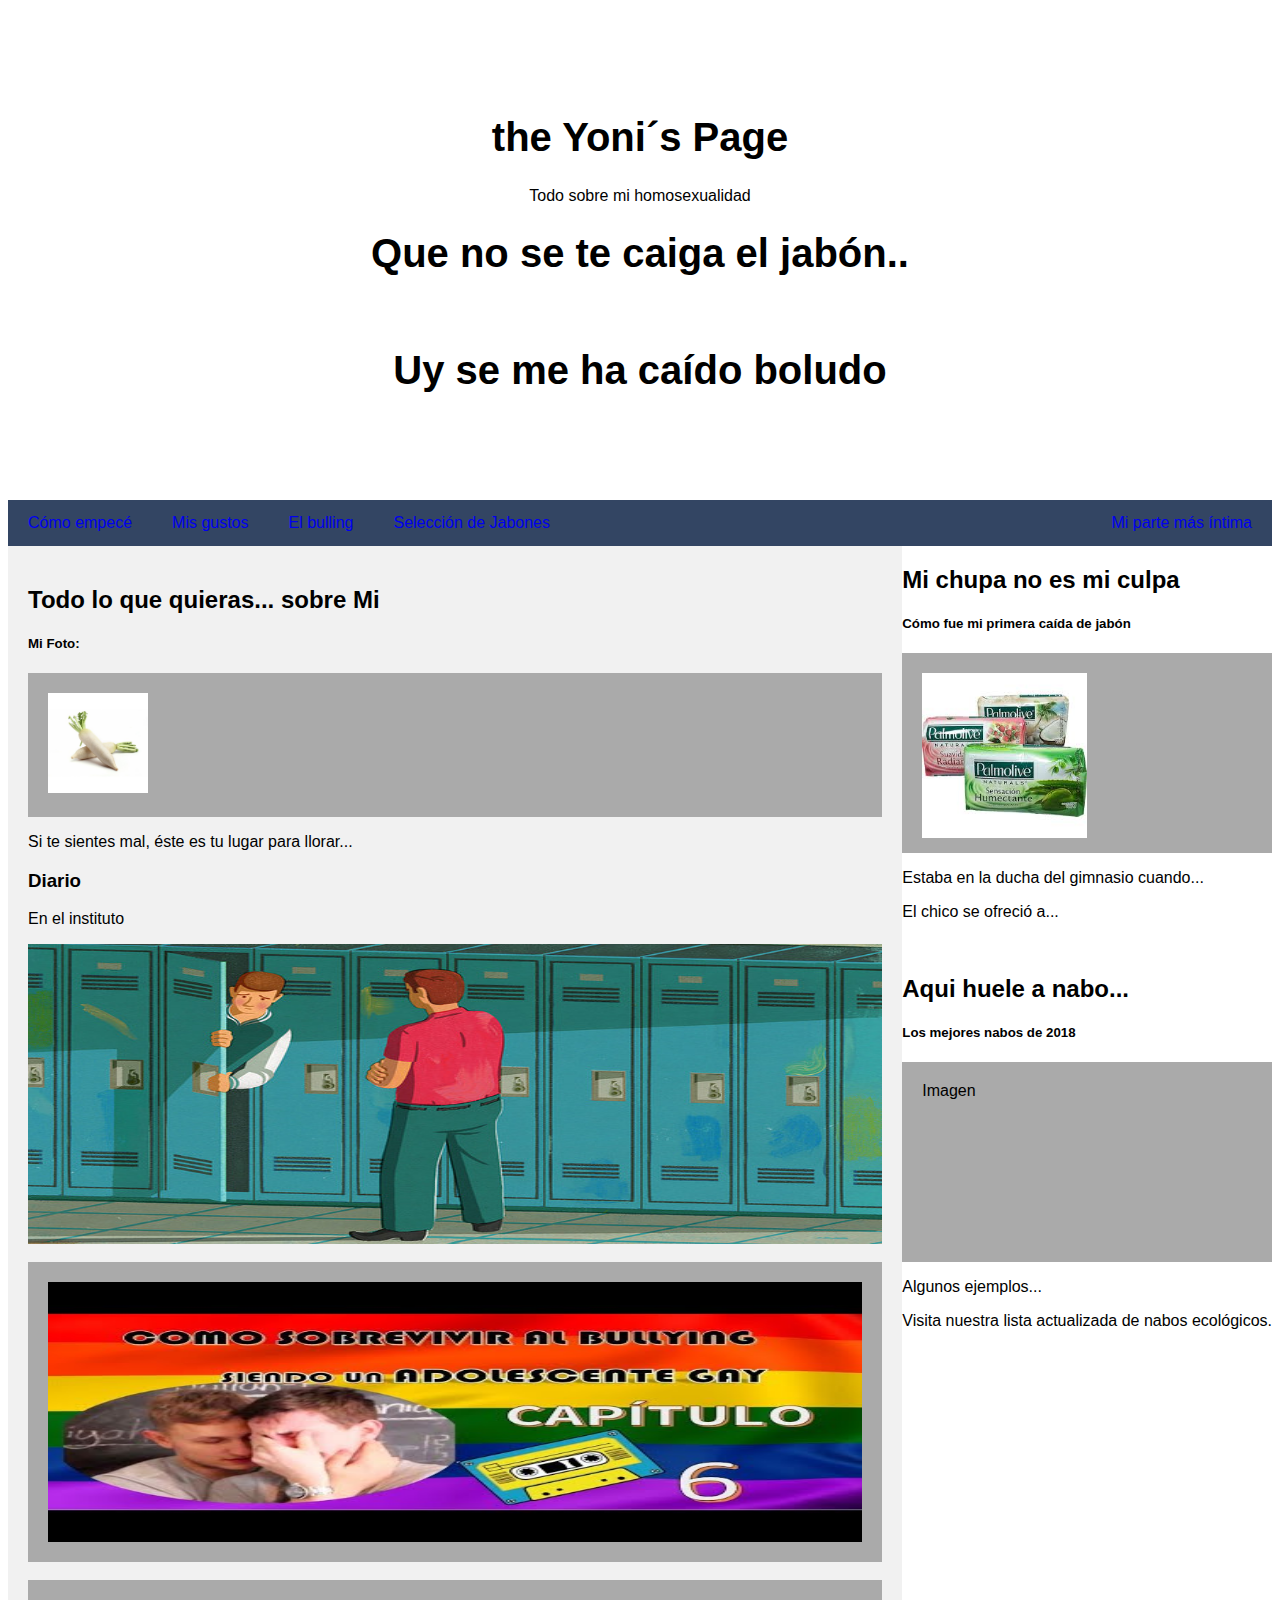
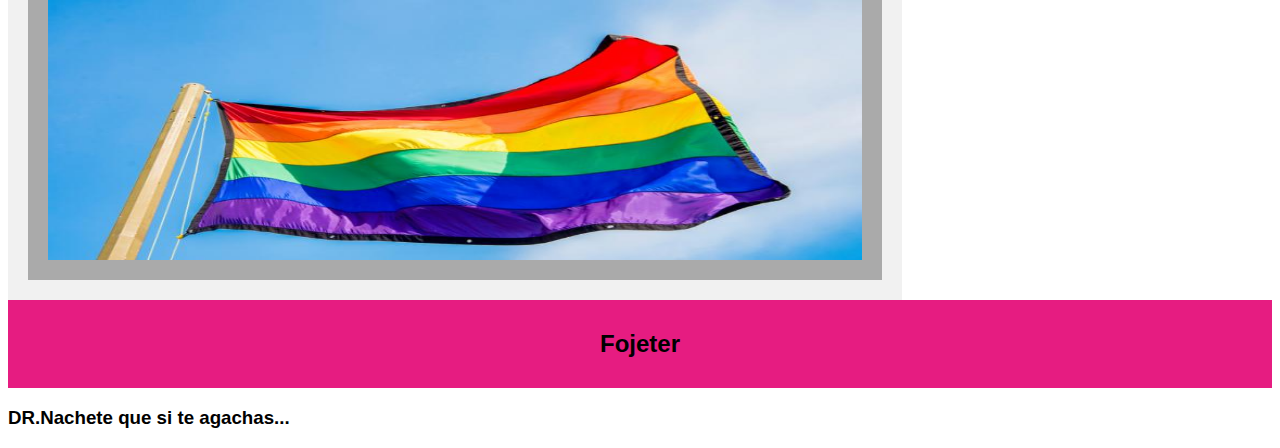
==== index.html @ fce03c7b "asd" ====
<!DOCTYPE html>
<html lang="en">

<head>
    <title>Machete Nachete</title>
    <meta charset="UTF-8">
    <meta name="viewport" content="width=device-width, initial-scale=1">
    <link rel="stylesheet" type="text/css" media="screen" href="css/estilos.css">
</head>

<body>

    <div class="header">
        <h1>the Yoni´s Page</h1>
        <p>Todo sobre mi homosexualidad</p>
        <h1>Que no se te caiga el jabón..</h1><br>
        <h1>Uy se me ha caído boludo</h1>
    </div>

    <div class="navbar">
        <a href="http://www.clara.es/belleza/fotos-chicos-mas-guapos-verano_10981"> Cómo empecé</a>
        <a href="https://www.lafruteria.es/68-nabos"> Mis gustos</a>
        <a href="https://en.wikipedia.org/wiki/Buying_in"> El bulling</a>
        <a href="https://www.colgate.es/app/PalmoliveEU/ES/Naturals/BarSoaps/Sensitive.cvsp"> Selección de Jabones</a>
        <a href="#" class="right">Mi parte más íntima</a>
    </div>

    <div class="row">
        <div class="side">
            <h2>Todo lo que quieras... sobre Mi</h2>
            <h5>Mi Foto:</h5>
            <div class="fakeimg" style="100%">
                <img src="nabos-.jpg" width="100px"  alt="">
            </div>
            <p>Si te sientes mal, éste es tu lugar para llorar...</p>
            <h3>Diario</h3>
            <p>En el instituto</p>
            <div class="" style="height:300px;">
                <img src="bullying.jpg" width="100%" height="100%" alt="">
            </div>

            <br>
            <div class="fakeimg" style="height:300px;"><img src="sobrevivir.jpg" width="100%" height="100%" alt=""></div>
            <br>
            <div class="fakeimg" style="height:300px;"><img src="bandera.jpg" width="100%" height="100%" alt=""></div>
        </div>
        <div class="">
            <h2>Mi chupa no es mi culpa</h2>
            <h5>Cómo fue mi primera caída de jabón</h5>
            <div class="fakeimg" style="height:200px;"><img src="palmolive.jpg" width="50%" alt=""></div>
            <p>Estaba en la ducha del gimnasio cuando...</p>
            <p>El chico se ofreció a...</p>
            <br>
            <h2>Aqui huele a nabo...</h2>
            <h5>Los mejores nabos de 2018</h5>
            <div class="fakeimg" style="height:200px;">Imagen</div>
            <p>Algunos ejemplos...</p>
            <p>Visita nuestra lista actualizada de nabos ecológicos.</p>
        </div>
    </div>

    <div class="footer">
        <h2>Fojeter</h2>
    </div>

    <div class="footer2">
        <h3 style="color:black">DR.Nachete que si te agachas...</h3>
    </div>
</body>

</html>
---- css/estilos.css ----
* {
    box-sizing: border-box;
}


/* Style the body */

body {
    font-family: Arial;
}


/* Header/logo Title */

.header {
    padding: 80px;
    text-align: center;
<<<<<<< HEAD
    background: #f081d8;
=======
    background: #f3b5e6;
>>>>>>> master
    color: white;
}


/* Increase the font size of the heading */

.header h1 {
    font-size: 40px;
}


/* Style the top navigation bar */

.navbar {
    overflow: hidden;
    background-color: #334563;
}


/* Style the navigation bar links */

.navbar a {
    float: left;
    display: block;
<<<<<<< HEAD
    color: red;
=======
    color: rgb(247, 247, 247);
>>>>>>> master
    text-align: center;
    padding: 14px 20px;
    text-decoration: none;
}


/* Right-aligned link */

.navbar a.right {
    float: right;
}


/* Change color on hover */

.navbar a:hover {
    background-color: rgb(62, 76, 206);
    color: white;
}


/* Column container */

.row {
    display: -ms-flexbox;
    /* IE10 */
    display: flex;
    -ms-flex-wrap: wrap;
    /* IE10 */
    flex-wrap: wrap;
}


/* Create two unequal columns that sits next to each other */


/* Sidebar/left column */

.side {
    -ms-flex: 30%;
    /* IE10 */
    flex: 30%;
    background-color: #f1f1f1;
    padding: 20px;
}


/* Main column */

.main {
    -ms-flex: 70%;
    /* IE10 */
    flex: 70%;
    background-color: white;
    padding: 20px;
}


/* Fake image, just for this example */

.fakeimg {
    background-color: #aaa;
    width: 100%;
    padding: 20px;
}


/* Footer */

.footer {
    padding: 10px;
    text-align: center;
    background: rgb(230, 28, 129);
}


/* Responsive layout - when the screen is less than 700px wide, make the two columns stack on top of each other instead of next to each other */

@media screen and (max-width: 700px) {
    .row {
        flex-direction: column;
    }
}


/* Responsive layout - when the screen is less than 400px wide, make the navigation links stack on top of each other instead of next to each other */

@media screen and (max-width: 400px) {
    .navbar a {
        float: none;
        width: 100%;
    }
}
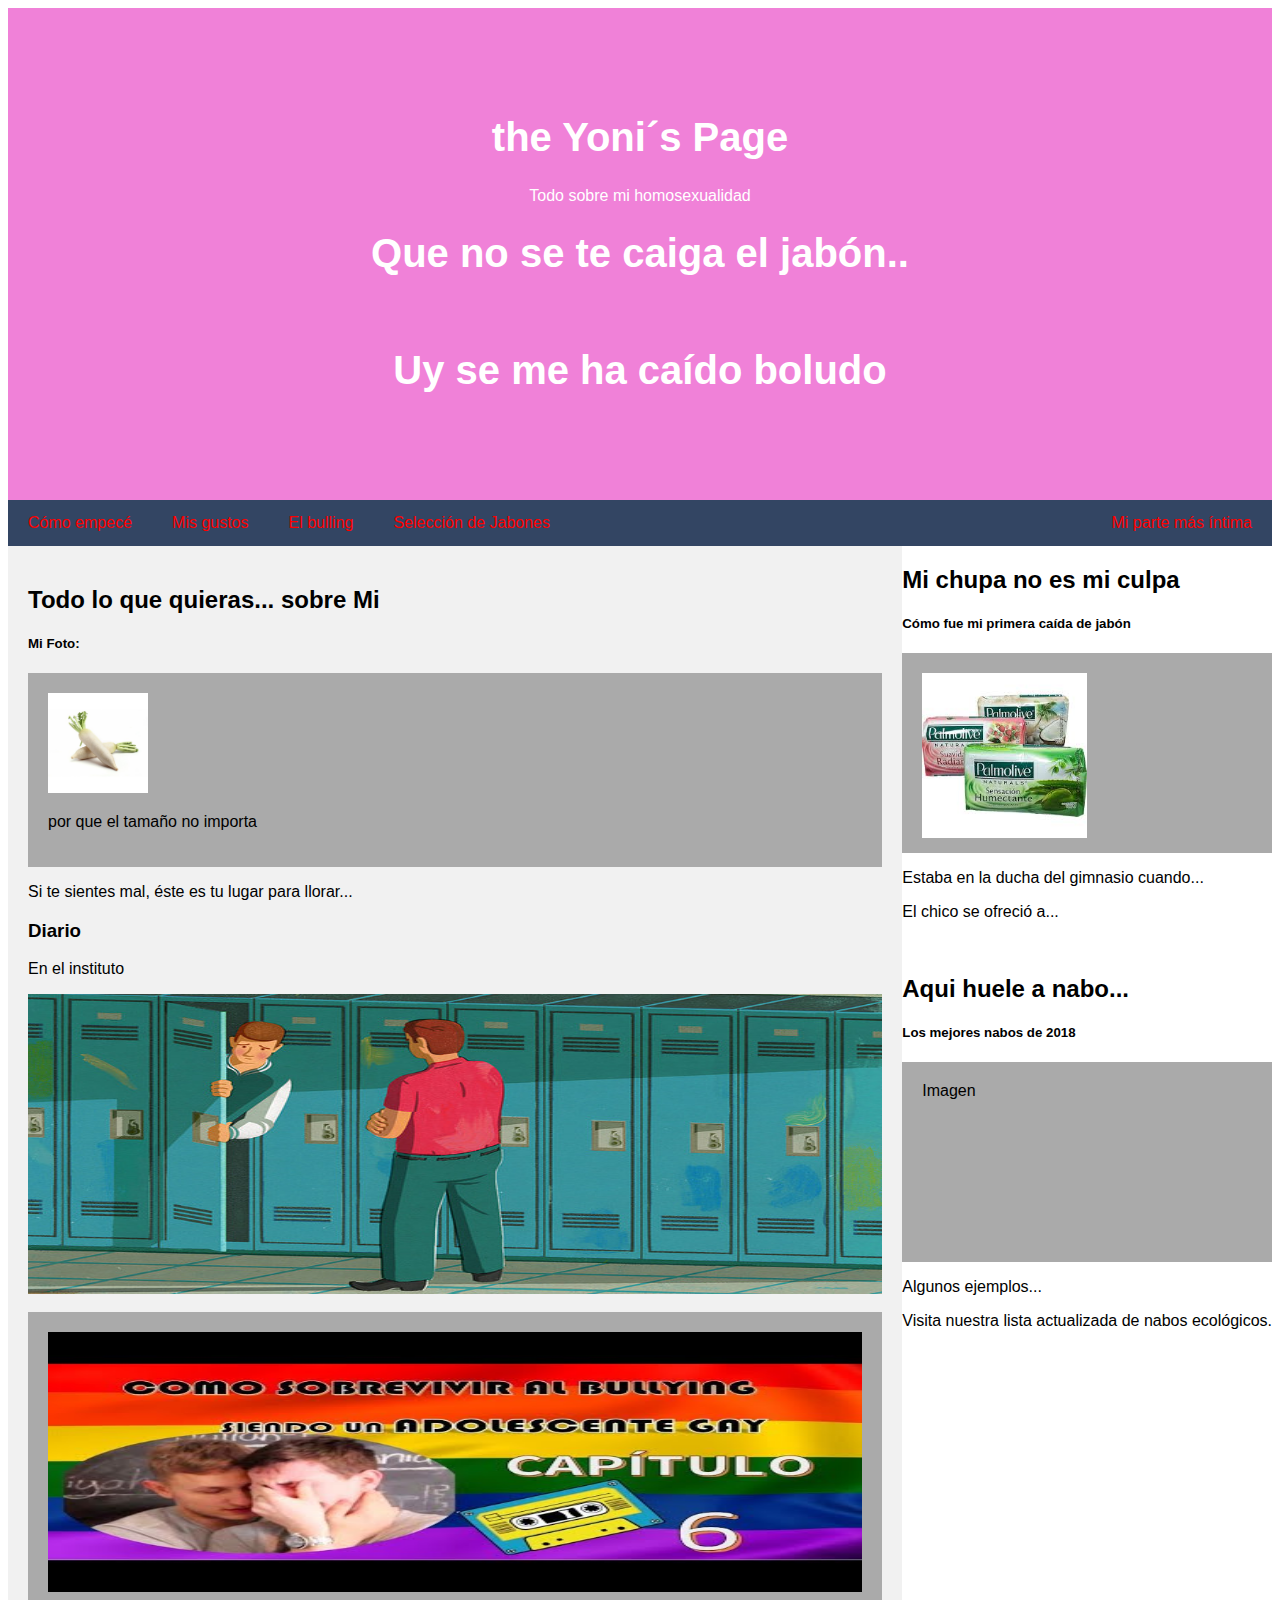
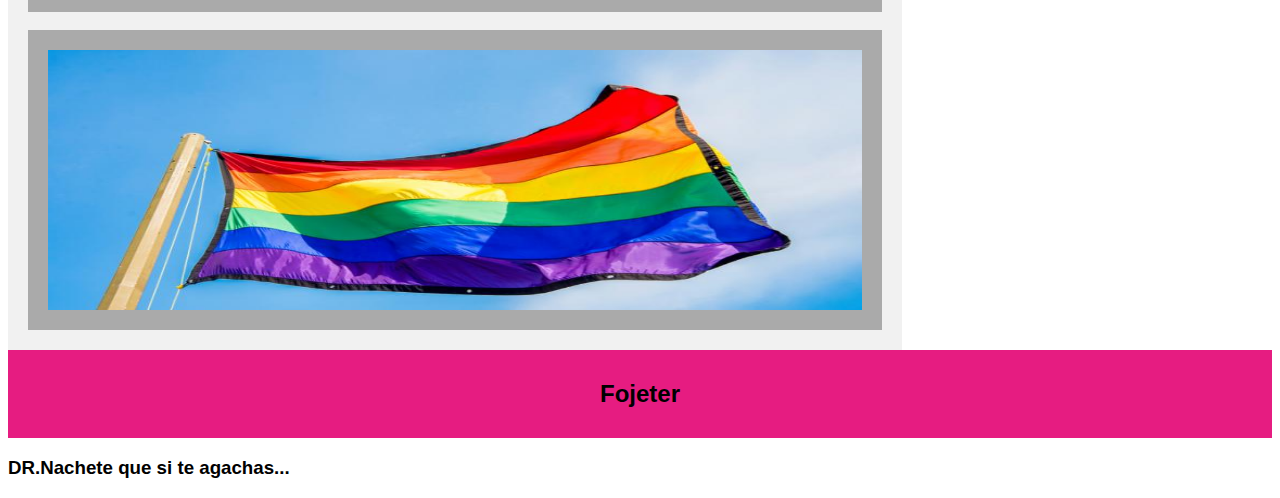
==== commit bf1409ae: "cambios en el css" ====
--- a/index.html
+++ b/index.html
@@ -29,8 +29,9 @@
         <div class="side">
             <h2>Todo lo que quieras... sobre Mi</h2>
             <h5>Mi Foto:</h5>
-            <div class="fakeimg" style="100%">
+            <div class="fakeimg" >
                 <img src="nabos-.jpg" width="100px"  alt="">
+                <p>por que el tamaño no importa</p>
             </div>
             <p>Si te sientes mal, éste es tu lugar para llorar...</p>
             <h3>Diario</h3>
--- a/css/estilos.css
+++ b/css/estilos.css
@@ -15,11 +15,7 @@
 .header {
     padding: 80px;
     text-align: center;
-<<<<<<< HEAD
     background: #f081d8;
-=======
-    background: #f3b5e6;
->>>>>>> master
     color: white;
 }
 
@@ -44,11 +40,7 @@
 .navbar a {
     float: left;
     display: block;
-<<<<<<< HEAD
     color: red;
-=======
-    color: rgb(247, 247, 247);
->>>>>>> master
     text-align: center;
     padding: 14px 20px;
     text-decoration: none;
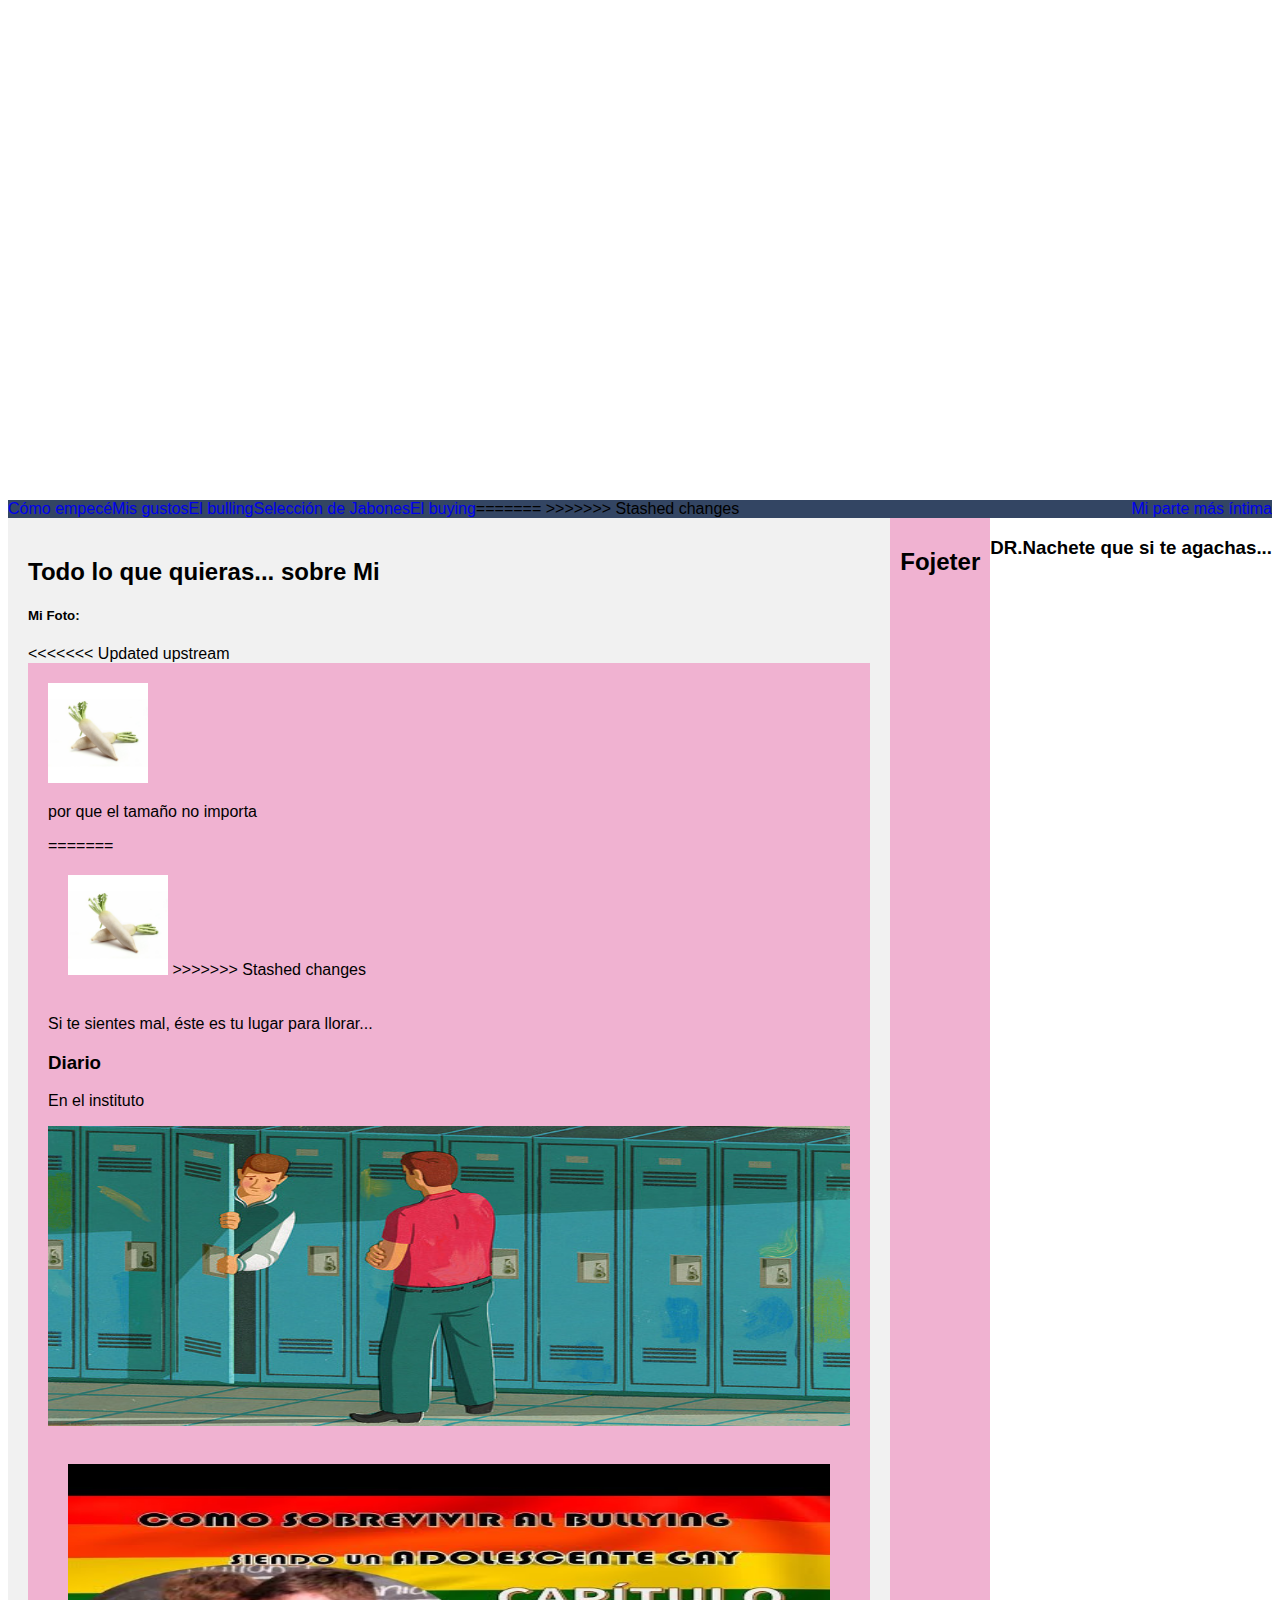
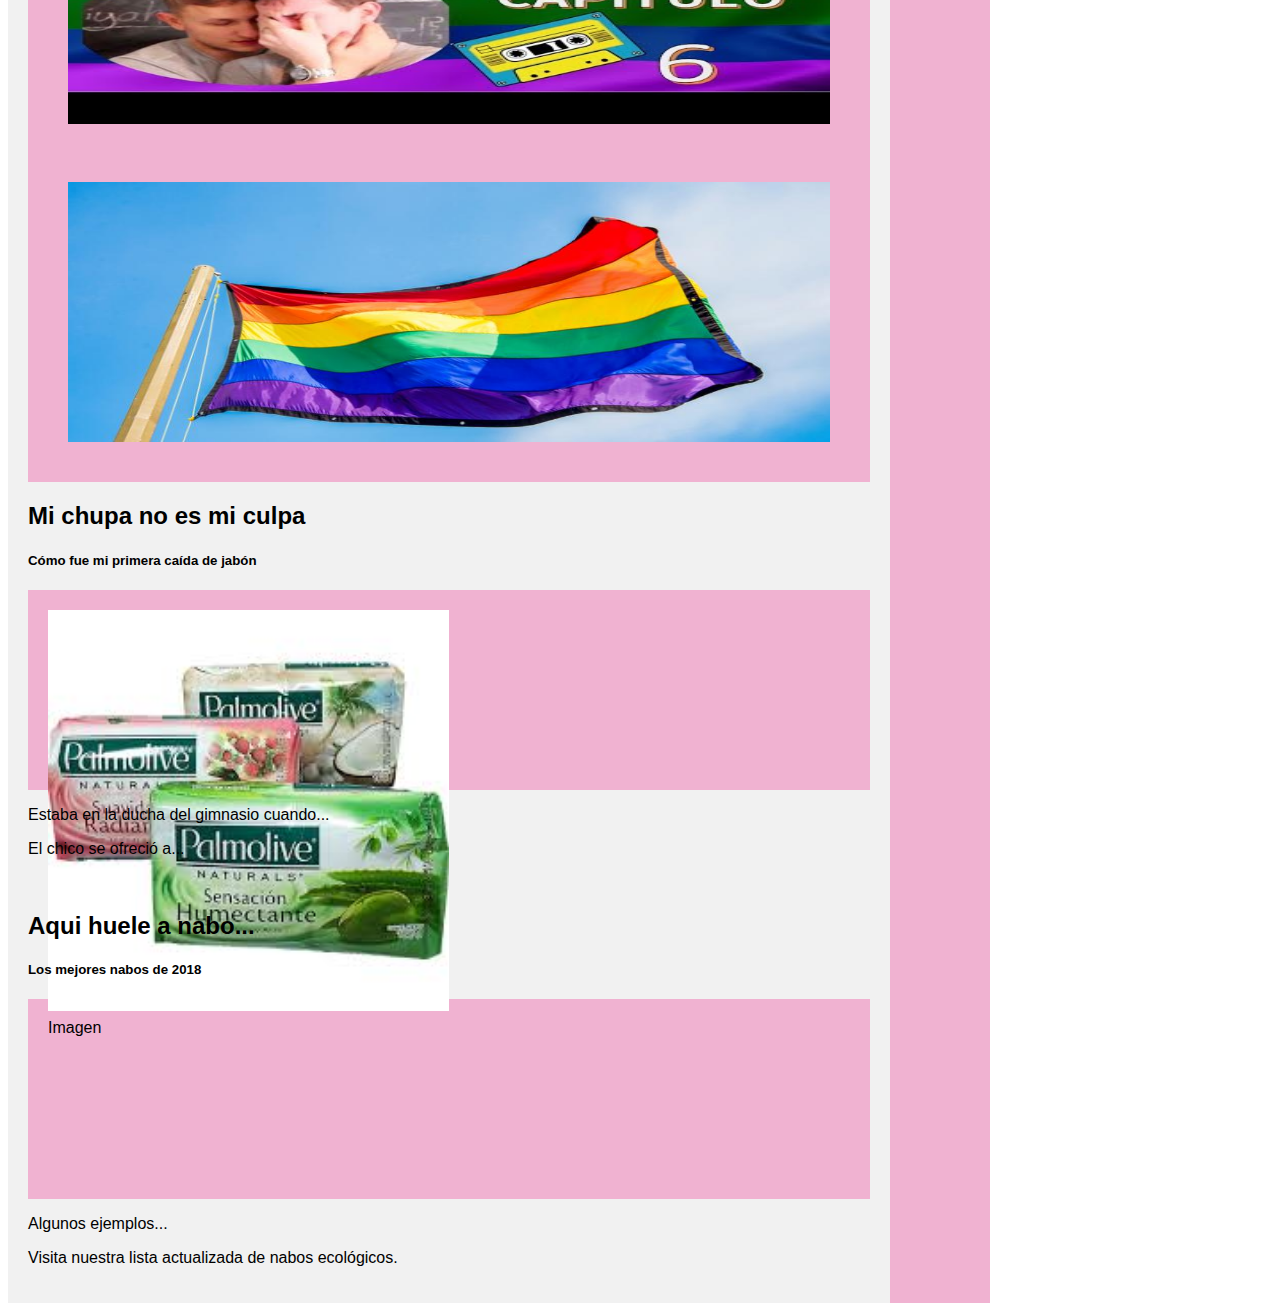
==== commit 6dfab0fb: "Auto stash before merge of "master" and "origin/master"" ====
--- a/index.html
+++ b/index.html
@@ -22,16 +22,24 @@
         <a href="https://www.lafruteria.es/68-nabos"> Mis gustos</a>
         <a href="https://en.wikipedia.org/wiki/Buying_in"> El bulling</a>
         <a href="https://www.colgate.es/app/PalmoliveEU/ES/Naturals/BarSoaps/Sensitive.cvsp"> Selección de Jabones</a>
-        <a href="#" class="right">Mi parte más íntima</a>
+        <a href="#" class="right">Mi parte más íntima</a> =======
+        <a href="https://en.wikipedia.org/wiki/Buying_in"> El buying</a>
+        <a href="#" class="right"></a>
+        >>>>>>> Stashed changes
     </div>
 
     <div class="row">
         <div class="side">
             <h2>Todo lo que quieras... sobre Mi</h2>
             <h5>Mi Foto:</h5>
+<<<<<<< Updated upstream
             <div class="fakeimg" >
                 <img src="nabos-.jpg" width="100px"  alt="">
                 <p>por que el tamaño no importa</p>
+=======
+            <div class="fakeimg" style="100%">
+                <img src="nabos-.jpg" width="100px" alt="">
+>>>>>>> Stashed changes
             </div>
             <p>Si te sientes mal, éste es tu lugar para llorar...</p>
             <h3>Diario</h3>
--- a/css/estilos.css
+++ b/css/estilos.css
@@ -15,8 +15,14 @@
 .header {
     padding: 80px;
     text-align: center;
+<<<<<<< Updated upstream
     background: #f081d8;
     color: white;
+=======
+    <<<<<<< HEAD background: #f081d8;
+    =======background: #f3b5e6;
+    >>>>>>>master color: white;
+>>>>>>> Stashed changes
 }
 
 
@@ -40,8 +46,14 @@
 .navbar a {
     float: left;
     display: block;
+<<<<<<< Updated upstream
     color: red;
     text-align: center;
+=======
+    <<<<<<< HEAD color: red;
+    =======color: rgb(247, 247, 247);
+    >>>>>>>master text-align: center;
+>>>>>>> Stashed changes
     padding: 14px 20px;
     text-decoration: none;
 }
@@ -102,7 +114,7 @@
 /* Fake image, just for this example */
 
 .fakeimg {
-    background-color: #aaa;
+    background-color: rgb(240, 178, 209);
     width: 100%;
     padding: 20px;
 }
@@ -113,7 +125,7 @@
 .footer {
     padding: 10px;
     text-align: center;
-    background: rgb(230, 28, 129);
+    background: rgb(240, 178, 209);
 }
 
 
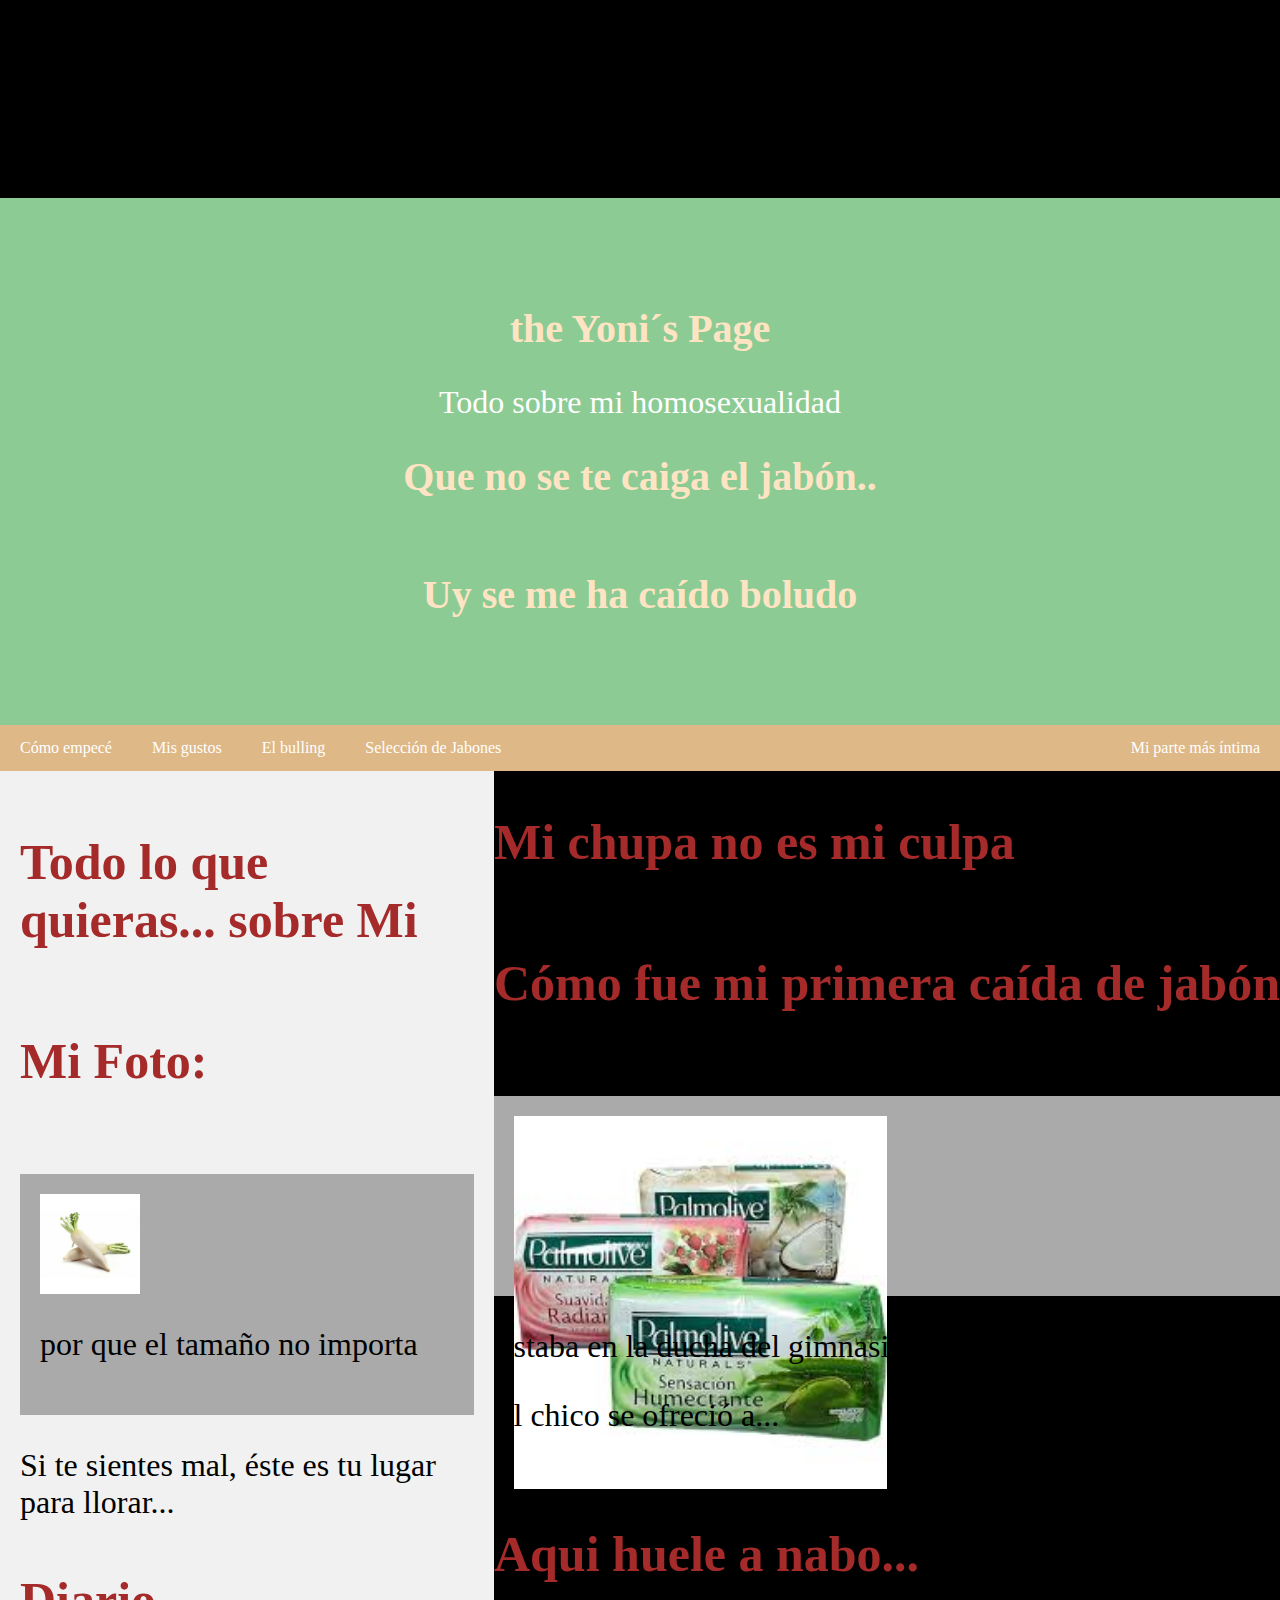
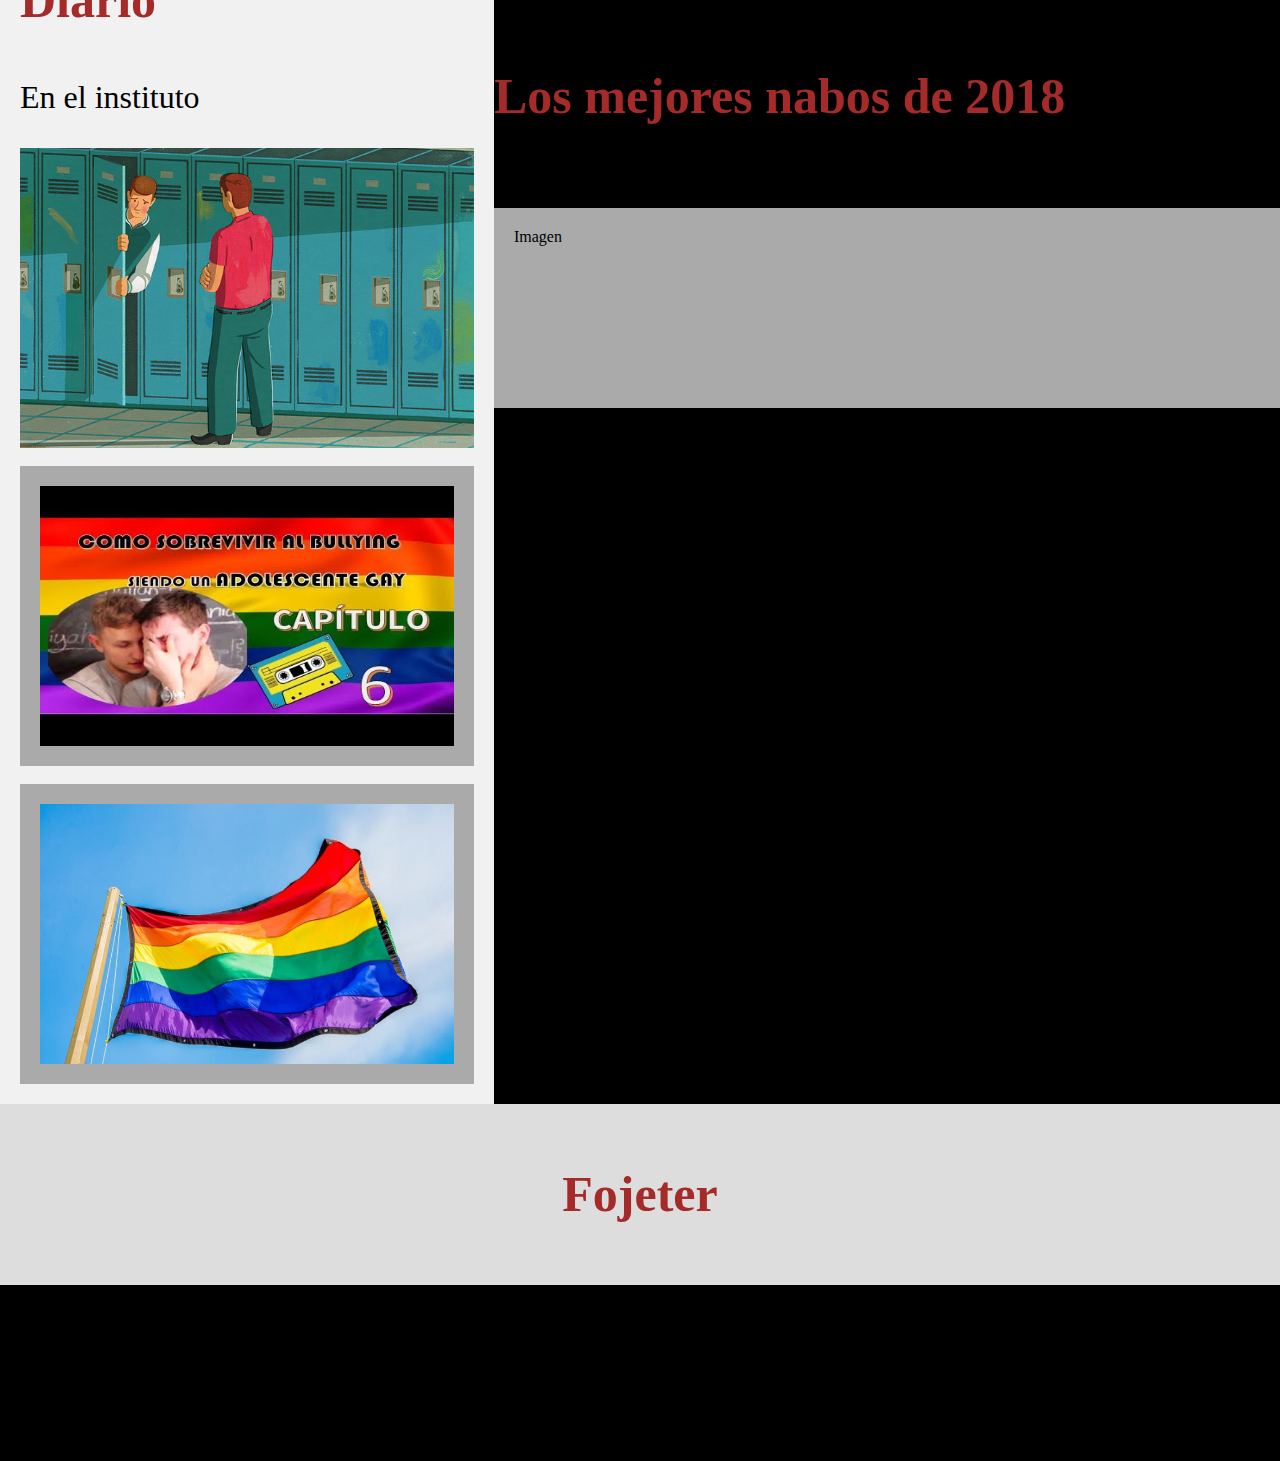
==== commit b001b5bb: "Auto stash before merge of "master" and "origin/master"" ====
--- a/index.html
+++ b/index.html
@@ -1,3 +1,153 @@
+<<<<<<< Updated upstream:css/estilos.css
+* {
+    box-sizing: border-box;
+}
+
+
+/* Style the body */
+
+body {
+    font-family: Arial;
+}
+
+
+/* Header/logo Title */
+
+.header {
+    padding: 80px;
+    text-align: center;
+<<<<<<< Updated upstream
+    background: #f081d8;
+    color: white;
+=======
+    <<<<<<< HEAD background: #f081d8;
+    =======background: #f3b5e6;
+    >>>>>>>master color: white;
+>>>>>>> Stashed changes
+}
+
+
+/* Increase the font size of the heading */
+
+.header h1 {
+    font-size: 40px;
+}
+
+
+/* Style the top navigation bar */
+
+.navbar {
+    overflow: hidden;
+    background-color: #334563;
+}
+
+
+/* Style the navigation bar links */
+
+.navbar a {
+    float: left;
+    display: block;
+<<<<<<< Updated upstream
+    color: red;
+    text-align: center;
+=======
+    <<<<<<< HEAD color: red;
+    =======color: rgb(247, 247, 247);
+    >>>>>>>master text-align: center;
+>>>>>>> Stashed changes
+    padding: 14px 20px;
+    text-decoration: none;
+}
+
+
+/* Right-aligned link */
+
+.navbar a.right {
+    float: right;
+}
+
+
+/* Change color on hover */
+
+.navbar a:hover {
+    background-color: rgb(62, 76, 206);
+    color: white;
+}
+
+
+/* Column container */
+
+.row {
+    display: -ms-flexbox;
+    /* IE10 */
+    display: flex;
+    -ms-flex-wrap: wrap;
+    /* IE10 */
+    flex-wrap: wrap;
+}
+
+
+/* Create two unequal columns that sits next to each other */
+
+
+/* Sidebar/left column */
+
+.side {
+    -ms-flex: 30%;
+    /* IE10 */
+    flex: 30%;
+    background-color: #f1f1f1;
+    padding: 20px;
+}
+
+
+/* Main column */
+
+.main {
+    -ms-flex: 70%;
+    /* IE10 */
+    flex: 70%;
+    background-color: white;
+    padding: 20px;
+}
+
+
+/* Fake image, just for this example */
+
+.fakeimg {
+    background-color: rgb(240, 178, 209);
+    width: 100%;
+    padding: 20px;
+}
+
+
+/* Footer */
+
+.footer {
+    padding: 10px;
+    text-align: center;
+    background: rgb(240, 178, 209);
+}
+
+
+/* Responsive layout - when the screen is less than 700px wide, make the two columns stack on top of each other instead of next to each other */
+
+@media screen and (max-width: 700px) {
+    .row {
+        flex-direction: column;
+    }
+}
+
+
+/* Responsive layout - when the screen is less than 400px wide, make the navigation links stack on top of each other instead of next to each other */
+
+@media screen and (max-width: 400px) {
+    .navbar a {
+        float: none;
+        width: 100%;
+    }
+}
+=======
 <!DOCTYPE html>
 <html lang="en">
 
@@ -6,6 +156,115 @@
     <meta charset="UTF-8">
     <meta name="viewport" content="width=device-width, initial-scale=1">
     <link rel="stylesheet" type="text/css" media="screen" href="css/estilos.css">
+    <style>
+        * {
+            box-sizing: border-box;
+        }
+        .ro {
+            color: blueviolet;
+        }
+        /* Style the body */
+        body {
+            font-family: bold;
+            margin: 0;
+            background-color: black;
+        }
+        /* Header/logo Title */
+        .header {
+            padding: 80px;
+            text-align: center;
+            background: #ccc;
+            color: white;
+            background: rgb(141, 203, 148);
+            color: white;
+        }
+        /* Increase the font size of the heading */
+        .header h1 {
+            font-size: 40px;
+            color: bisque;
+        }
+        /* Style the top navigation bar */
+        .navbar {
+            overflow: hidden;
+            background-color: burlywood;
+        }
+        /* Style the navigation bar links */
+        .navbar a {
+            float: left;
+            display: block;
+            color: white;
+            text-align: center;
+            padding: 14px 20px;
+            text-decoration: none;
+        }
+        /* Right-aligned link */
+        .navbar a.right {
+            float: right;
+        }
+        /* Change color on hover */
+        .navbar a:hover {
+            background-color: #ddd;
+            color: black;
+        }
+        /* Column container */
+        .row {
+            display: -ms-flexbox;
+            /* IE10 */
+            display: flex;
+            -ms-flex-wrap: wrap;
+            /* IE10 */
+            flex-wrap: wrap;
+        }
+        /* Create two unequal columns that sits next to each other */
+        /* Sidebar/left column */
+        .side {
+            -ms-flex: 30%;
+            /* IE10 */
+            flex: 30%;
+            background-color: #f1f1f1;
+            padding: 20px;
+        }
+        /* Main column */
+        .main {
+            -ms-flex: 70%;
+            /* IE10 */
+            flex: 70%;
+            background-color: white;
+            padding: 20px;
+        }
+        /* Fake image, just for this example */
+        .fakeimg {
+            background-color: #aaa;
+            width: 100%;
+            padding: 20px;
+        }
+        /* Footer */
+        .footer {
+            padding: 20px;
+            text-align: center;
+            background: #ddd;
+        }
+        /* Responsive layout - when the screen is less than 700px wide, make the two columns stack on top of each other instead of next to each other */
+        @media screen and (max-width: 700px) {
+            .row {
+                flex-direction: column;
+            }
+        }
+        /* Responsive layout - when the screen is less than 400px wide, make the navigation links stack on top of each other instead of next to each other */
+        @media screen and (max-width: 400px) {
+            .navbar a {
+                float: none;
+                width: 100%;
+            }
+        }
+        p{
+            font-size: 2em;
+        }
+        h1,h2,h3,h4,h5{
+            font-size: 50px;
+            color: brown;
+        }
+    </style>
 </head>
 
 <body>
@@ -22,24 +281,16 @@
         <a href="https://www.lafruteria.es/68-nabos"> Mis gustos</a>
         <a href="https://en.wikipedia.org/wiki/Buying_in"> El bulling</a>
         <a href="https://www.colgate.es/app/PalmoliveEU/ES/Naturals/BarSoaps/Sensitive.cvsp"> Selección de Jabones</a>
-        <a href="#" class="right">Mi parte más íntima</a> =======
-        <a href="https://en.wikipedia.org/wiki/Buying_in"> El buying</a>
-        <a href="#" class="right"></a>
-        >>>>>>> Stashed changes
+        <a href="#" class="right">Mi parte más íntima</a>
     </div>
 
     <div class="row">
         <div class="side">
             <h2>Todo lo que quieras... sobre Mi</h2>
             <h5>Mi Foto:</h5>
-<<<<<<< Updated upstream
             <div class="fakeimg" >
                 <img src="nabos-.jpg" width="100px"  alt="">
                 <p>por que el tamaño no importa</p>
-=======
-            <div class="fakeimg" style="100%">
-                <img src="nabos-.jpg" width="100px" alt="">
->>>>>>> Stashed changes
             </div>
             <p>Si te sientes mal, éste es tu lugar para llorar...</p>
             <h3>Diario</h3>
@@ -77,4 +328,5 @@
     </div>
 </body>
 
-</html>+</html>
+>>>>>>> Stashed changes:index.html
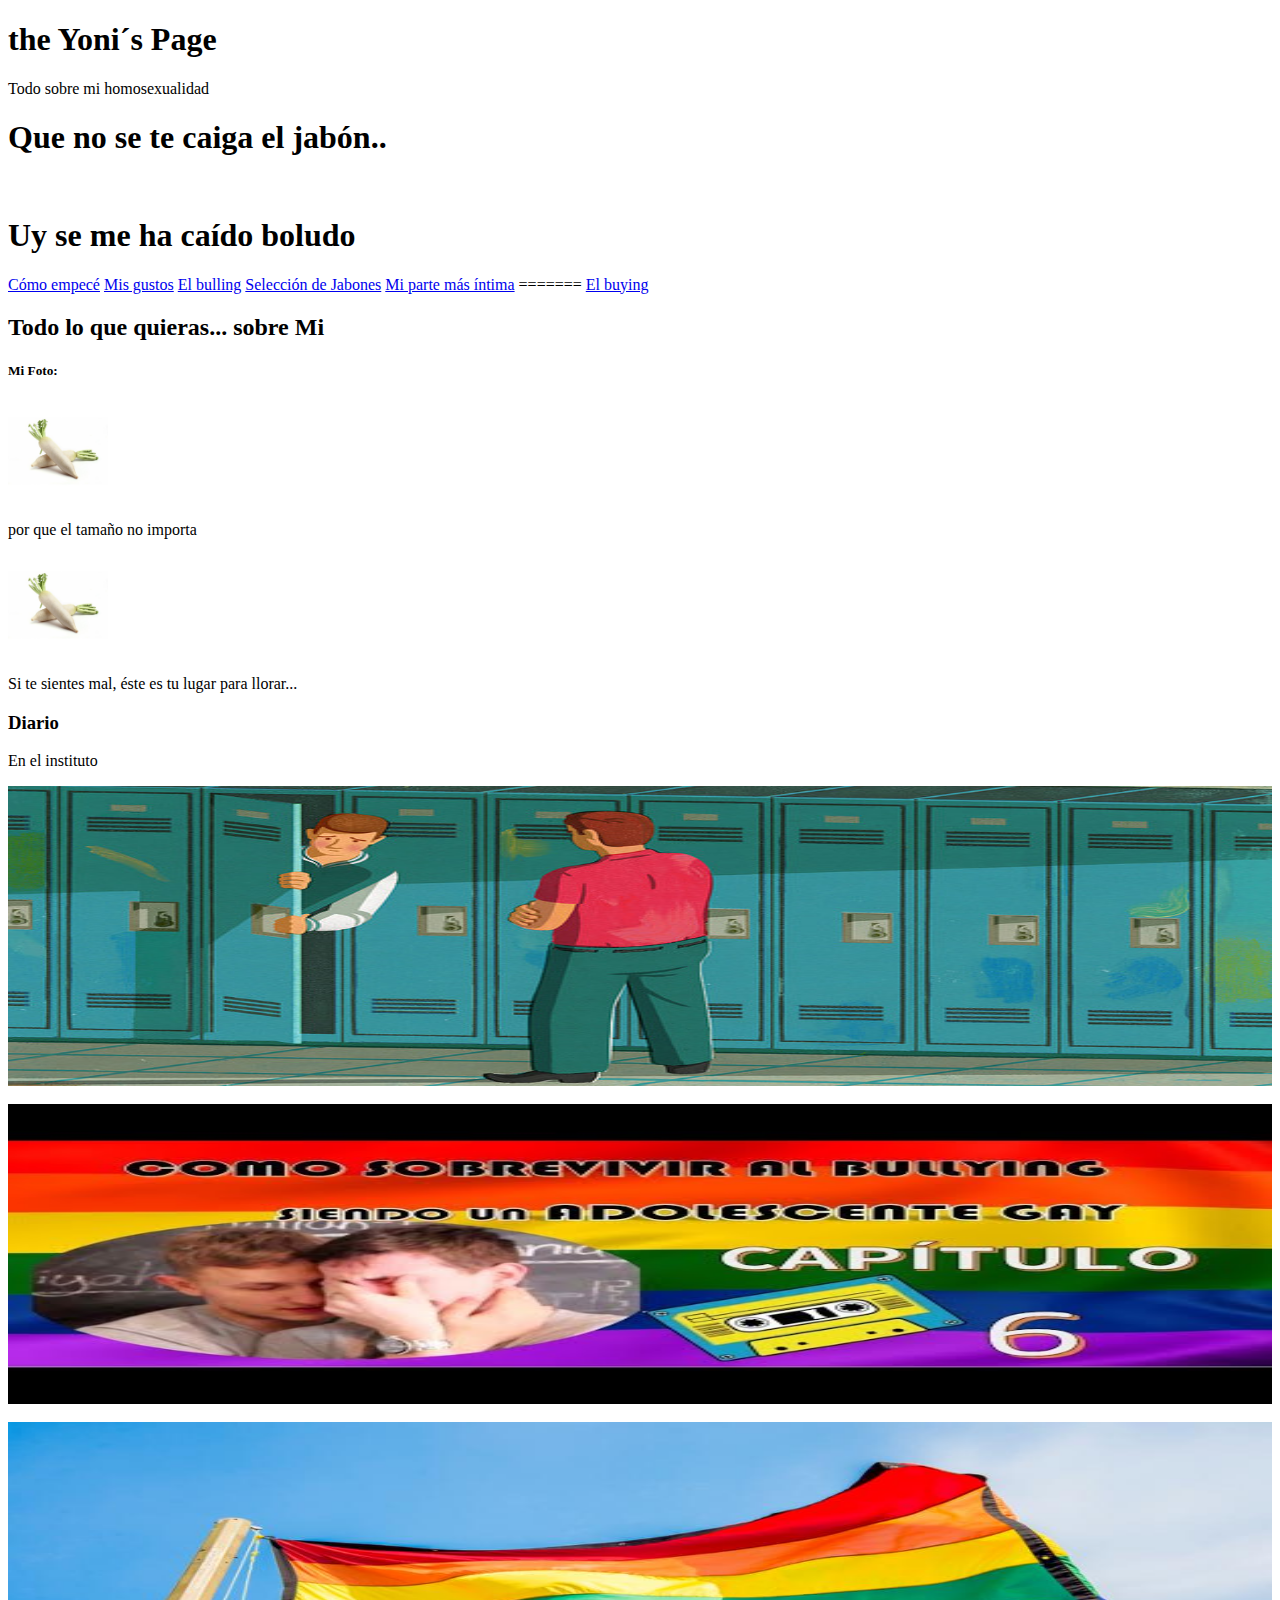
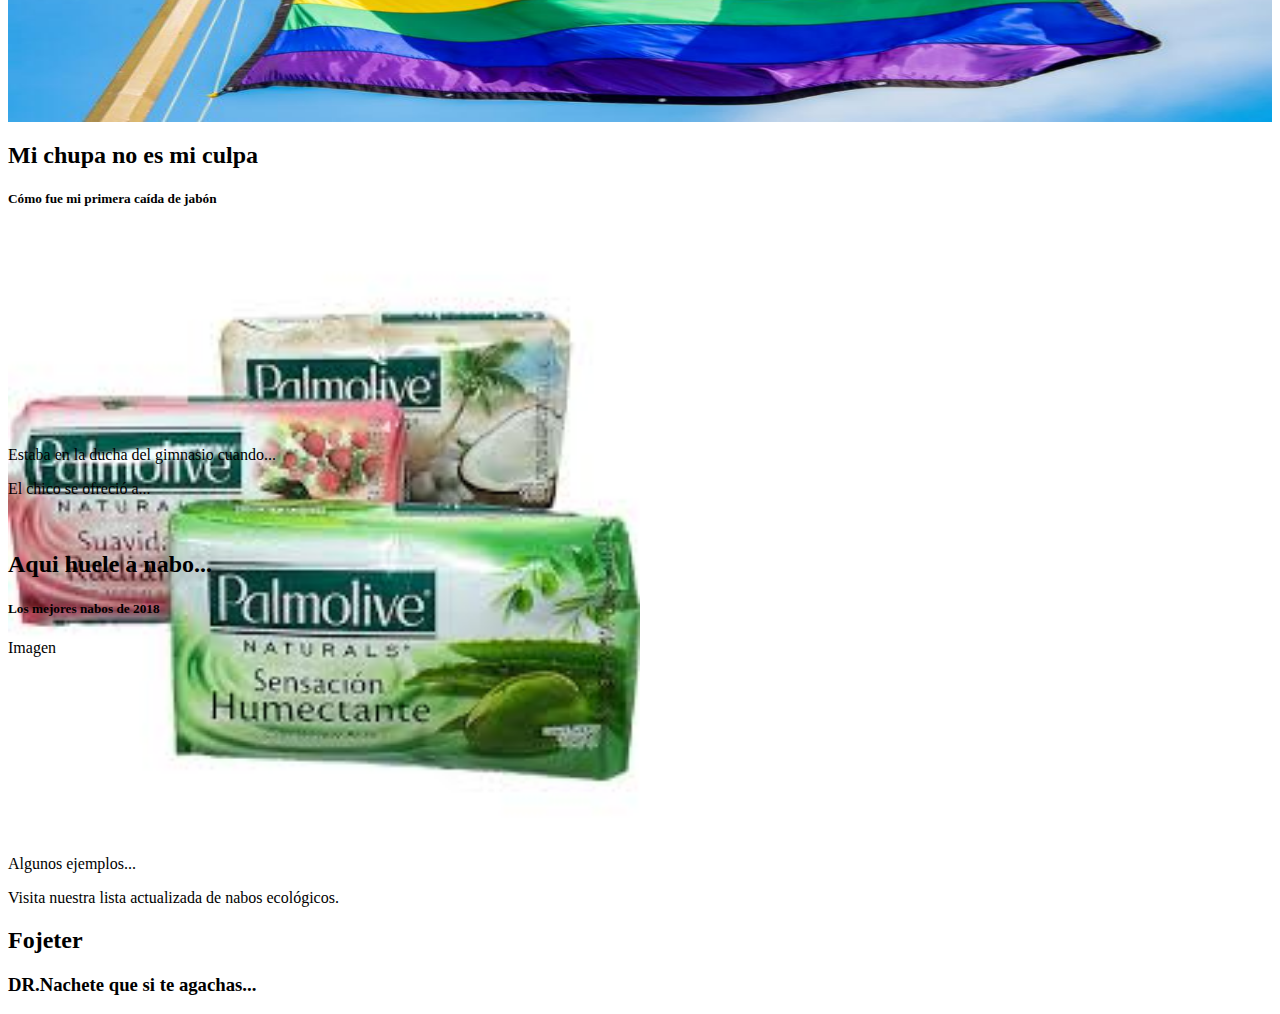
==== commit 88a70df3: "sddsdf" ====
--- a/index.html
+++ b/index.html
@@ -1,153 +1,3 @@
-<<<<<<< Updated upstream:css/estilos.css
-* {
-    box-sizing: border-box;
-}
-
-
-/* Style the body */
-
-body {
-    font-family: Arial;
-}
-
-
-/* Header/logo Title */
-
-.header {
-    padding: 80px;
-    text-align: center;
-<<<<<<< Updated upstream
-    background: #f081d8;
-    color: white;
-=======
-    <<<<<<< HEAD background: #f081d8;
-    =======background: #f3b5e6;
-    >>>>>>>master color: white;
->>>>>>> Stashed changes
-}
-
-
-/* Increase the font size of the heading */
-
-.header h1 {
-    font-size: 40px;
-}
-
-
-/* Style the top navigation bar */
-
-.navbar {
-    overflow: hidden;
-    background-color: #334563;
-}
-
-
-/* Style the navigation bar links */
-
-.navbar a {
-    float: left;
-    display: block;
-<<<<<<< Updated upstream
-    color: red;
-    text-align: center;
-=======
-    <<<<<<< HEAD color: red;
-    =======color: rgb(247, 247, 247);
-    >>>>>>>master text-align: center;
->>>>>>> Stashed changes
-    padding: 14px 20px;
-    text-decoration: none;
-}
-
-
-/* Right-aligned link */
-
-.navbar a.right {
-    float: right;
-}
-
-
-/* Change color on hover */
-
-.navbar a:hover {
-    background-color: rgb(62, 76, 206);
-    color: white;
-}
-
-
-/* Column container */
-
-.row {
-    display: -ms-flexbox;
-    /* IE10 */
-    display: flex;
-    -ms-flex-wrap: wrap;
-    /* IE10 */
-    flex-wrap: wrap;
-}
-
-
-/* Create two unequal columns that sits next to each other */
-
-
-/* Sidebar/left column */
-
-.side {
-    -ms-flex: 30%;
-    /* IE10 */
-    flex: 30%;
-    background-color: #f1f1f1;
-    padding: 20px;
-}
-
-
-/* Main column */
-
-.main {
-    -ms-flex: 70%;
-    /* IE10 */
-    flex: 70%;
-    background-color: white;
-    padding: 20px;
-}
-
-
-/* Fake image, just for this example */
-
-.fakeimg {
-    background-color: rgb(240, 178, 209);
-    width: 100%;
-    padding: 20px;
-}
-
-
-/* Footer */
-
-.footer {
-    padding: 10px;
-    text-align: center;
-    background: rgb(240, 178, 209);
-}
-
-
-/* Responsive layout - when the screen is less than 700px wide, make the two columns stack on top of each other instead of next to each other */
-
-@media screen and (max-width: 700px) {
-    .row {
-        flex-direction: column;
-    }
-}
-
-
-/* Responsive layout - when the screen is less than 400px wide, make the navigation links stack on top of each other instead of next to each other */
-
-@media screen and (max-width: 400px) {
-    .navbar a {
-        float: none;
-        width: 100%;
-    }
-}
-=======
 <!DOCTYPE html>
 <html lang="en">
 
@@ -156,115 +6,6 @@
     <meta charset="UTF-8">
     <meta name="viewport" content="width=device-width, initial-scale=1">
     <link rel="stylesheet" type="text/css" media="screen" href="css/estilos.css">
-    <style>
-        * {
-            box-sizing: border-box;
-        }
-        .ro {
-            color: blueviolet;
-        }
-        /* Style the body */
-        body {
-            font-family: bold;
-            margin: 0;
-            background-color: black;
-        }
-        /* Header/logo Title */
-        .header {
-            padding: 80px;
-            text-align: center;
-            background: #ccc;
-            color: white;
-            background: rgb(141, 203, 148);
-            color: white;
-        }
-        /* Increase the font size of the heading */
-        .header h1 {
-            font-size: 40px;
-            color: bisque;
-        }
-        /* Style the top navigation bar */
-        .navbar {
-            overflow: hidden;
-            background-color: burlywood;
-        }
-        /* Style the navigation bar links */
-        .navbar a {
-            float: left;
-            display: block;
-            color: white;
-            text-align: center;
-            padding: 14px 20px;
-            text-decoration: none;
-        }
-        /* Right-aligned link */
-        .navbar a.right {
-            float: right;
-        }
-        /* Change color on hover */
-        .navbar a:hover {
-            background-color: #ddd;
-            color: black;
-        }
-        /* Column container */
-        .row {
-            display: -ms-flexbox;
-            /* IE10 */
-            display: flex;
-            -ms-flex-wrap: wrap;
-            /* IE10 */
-            flex-wrap: wrap;
-        }
-        /* Create two unequal columns that sits next to each other */
-        /* Sidebar/left column */
-        .side {
-            -ms-flex: 30%;
-            /* IE10 */
-            flex: 30%;
-            background-color: #f1f1f1;
-            padding: 20px;
-        }
-        /* Main column */
-        .main {
-            -ms-flex: 70%;
-            /* IE10 */
-            flex: 70%;
-            background-color: white;
-            padding: 20px;
-        }
-        /* Fake image, just for this example */
-        .fakeimg {
-            background-color: #aaa;
-            width: 100%;
-            padding: 20px;
-        }
-        /* Footer */
-        .footer {
-            padding: 20px;
-            text-align: center;
-            background: #ddd;
-        }
-        /* Responsive layout - when the screen is less than 700px wide, make the two columns stack on top of each other instead of next to each other */
-        @media screen and (max-width: 700px) {
-            .row {
-                flex-direction: column;
-            }
-        }
-        /* Responsive layout - when the screen is less than 400px wide, make the navigation links stack on top of each other instead of next to each other */
-        @media screen and (max-width: 400px) {
-            .navbar a {
-                float: none;
-                width: 100%;
-            }
-        }
-        p{
-            font-size: 2em;
-        }
-        h1,h2,h3,h4,h5{
-            font-size: 50px;
-            color: brown;
-        }
-    </style>
 </head>
 
 <body>
@@ -281,52 +22,58 @@
         <a href="https://www.lafruteria.es/68-nabos"> Mis gustos</a>
         <a href="https://en.wikipedia.org/wiki/Buying_in"> El bulling</a>
         <a href="https://www.colgate.es/app/PalmoliveEU/ES/Naturals/BarSoaps/Sensitive.cvsp"> Selección de Jabones</a>
-        <a href="#" class="right">Mi parte más íntima</a>
+        <a href="#" class="right">Mi parte más íntima</a> =======
+        <a href="https://en.wikipedia.org/wiki/Buying_in"> El buying</a>
+        <a href="#" class="right"></a>
     </div>
 
     <div class="row">
         <div class="side">
             <h2>Todo lo que quieras... sobre Mi</h2>
             <h5>Mi Foto:</h5>
-            <div class="fakeimg" >
-                <img src="nabos-.jpg" width="100px"  alt="">
+
+            <div class="fakeimg">
+                <img src="nabos-.jpg" width="100px" alt="">
                 <p>por que el tamaño no importa</p>
+
+                <div class="fakeimg" style="100%">
+                    <img src="nabos-.jpg" width="100px" alt="">
+
+                </div>
+                <p>Si te sientes mal, éste es tu lugar para llorar...</p>
+                <h3>Diario</h3>
+                <p>En el instituto</p>
+                <div class="" style="height:300px;">
+                    <img src="bullying.jpg" width="100%" height="100%" alt="">
+                </div>
+
+                <br>
+                <div class="fakeimg" style="height:300px;"><img src="sobrevivir.jpg" width="100%" height="100%" alt=""></div>
+                <br>
+                <div class="fakeimg" style="height:300px;"><img src="bandera.jpg" width="100%" height="100%" alt=""></div>
             </div>
-            <p>Si te sientes mal, éste es tu lugar para llorar...</p>
-            <h3>Diario</h3>
-            <p>En el instituto</p>
-            <div class="" style="height:300px;">
-                <img src="bullying.jpg" width="100%" height="100%" alt="">
+            <div class="">
+                <h2>Mi chupa no es mi culpa</h2>
+                <h5>Cómo fue mi primera caída de jabón</h5>
+                <div class="fakeimg" style="height:200px;"><img src="palmolive.jpg" width="50%" alt=""></div>
+                <p>Estaba en la ducha del gimnasio cuando...</p>
+                <p>El chico se ofreció a...</p>
+                <br>
+                <h2>Aqui huele a nabo...</h2>
+                <h5>Los mejores nabos de 2018</h5>
+                <div class="fakeimg" style="height:200px;">Imagen</div>
+                <p>Algunos ejemplos...</p>
+                <p>Visita nuestra lista actualizada de nabos ecológicos.</p>
             </div>
+        </div>
 
-            <br>
-            <div class="fakeimg" style="height:300px;"><img src="sobrevivir.jpg" width="100%" height="100%" alt=""></div>
-            <br>
-            <div class="fakeimg" style="height:300px;"><img src="bandera.jpg" width="100%" height="100%" alt=""></div>
+        <div class="footer">
+            <h2>Fojeter</h2>
         </div>
-        <div class="">
-            <h2>Mi chupa no es mi culpa</h2>
-            <h5>Cómo fue mi primera caída de jabón</h5>
-            <div class="fakeimg" style="height:200px;"><img src="palmolive.jpg" width="50%" alt=""></div>
-            <p>Estaba en la ducha del gimnasio cuando...</p>
-            <p>El chico se ofreció a...</p>
-            <br>
-            <h2>Aqui huele a nabo...</h2>
-            <h5>Los mejores nabos de 2018</h5>
-            <div class="fakeimg" style="height:200px;">Imagen</div>
-            <p>Algunos ejemplos...</p>
-            <p>Visita nuestra lista actualizada de nabos ecológicos.</p>
+
+        <div class="footer2">
+            <h3 style="color:black">DR.Nachete que si te agachas...</h3>
         </div>
-    </div>
-
-    <div class="footer">
-        <h2>Fojeter</h2>
-    </div>
-
-    <div class="footer2">
-        <h3 style="color:black">DR.Nachete que si te agachas...</h3>
-    </div>
 </body>
 
-</html>
->>>>>>> Stashed changes:index.html
+</html>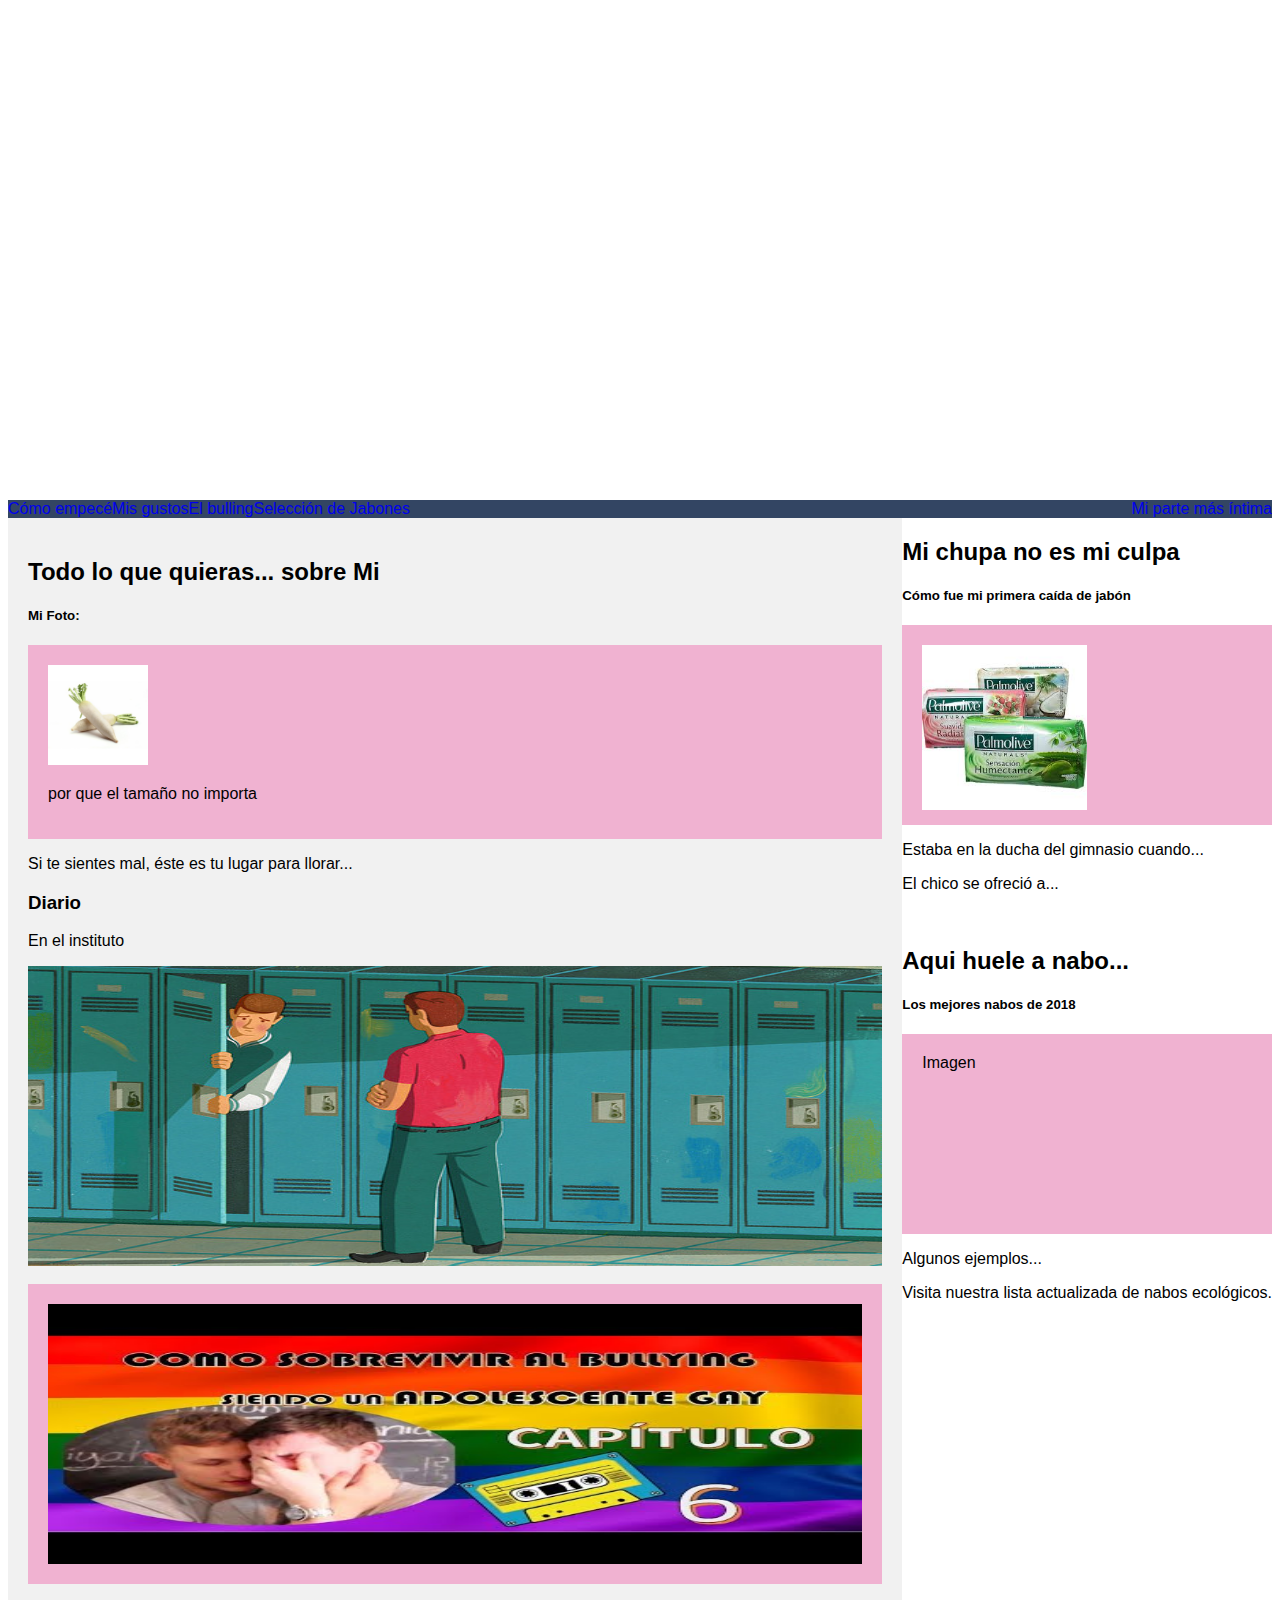
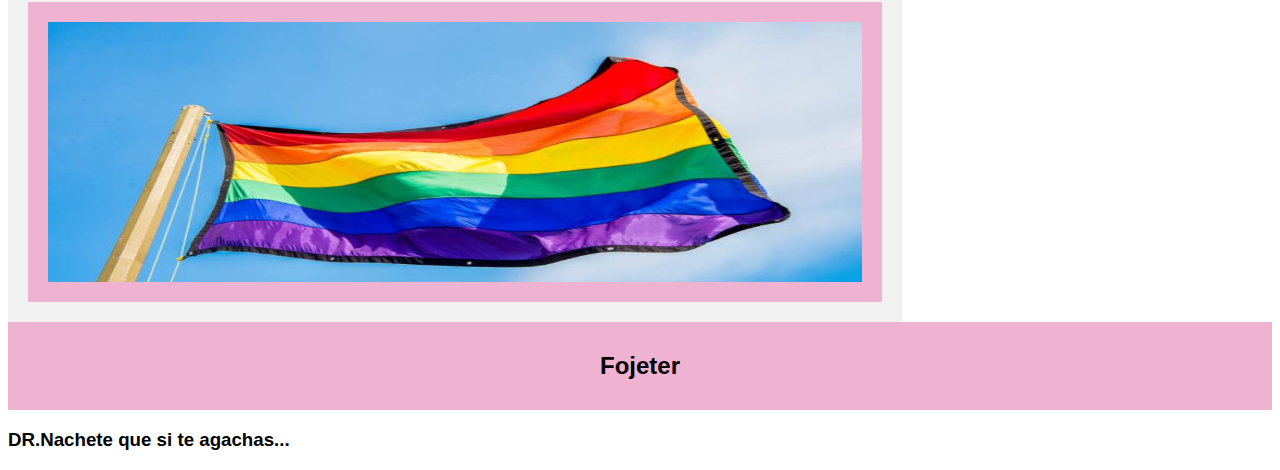
==== commit 348f3edd: "Merge remote-tracking branch 'origin/master'" ====
--- a/index.html
+++ b/index.html
@@ -22,58 +22,51 @@
         <a href="https://www.lafruteria.es/68-nabos"> Mis gustos</a>
         <a href="https://en.wikipedia.org/wiki/Buying_in"> El bulling</a>
         <a href="https://www.colgate.es/app/PalmoliveEU/ES/Naturals/BarSoaps/Sensitive.cvsp"> Selección de Jabones</a>
-        <a href="#" class="right">Mi parte más íntima</a> =======
-        <a href="https://en.wikipedia.org/wiki/Buying_in"> El buying</a>
-        <a href="#" class="right"></a>
+        <a href="#" class="right">Mi parte más íntima</a>
     </div>
 
     <div class="row">
         <div class="side">
             <h2>Todo lo que quieras... sobre Mi</h2>
             <h5>Mi Foto:</h5>
+            <div class="fakeimg" >
+                <img src="nabos-.jpg" width="100px"  alt="">
+                <p>por que el tamaño no importa</p>
+            </div>
+            <p>Si te sientes mal, éste es tu lugar para llorar...</p>
+            <h3>Diario</h3>
+            <p>En el instituto</p>
+            <div class="" style="height:300px;">
+                <img src="bullying.jpg" width="100%" height="100%" alt="">
+            </div>
 
-            <div class="fakeimg">
-                <img src="nabos-.jpg" width="100px" alt="">
-                <p>por que el tamaño no importa</p>
+            <br>
+            <div class="fakeimg" style="height:300px;"><img src="sobrevivir.jpg" width="100%" height="100%" alt=""></div>
+            <br>
+            <div class="fakeimg" style="height:300px;"><img src="bandera.jpg" width="100%" height="100%" alt=""></div>
+        </div>
+        <div class="">
+            <h2>Mi chupa no es mi culpa</h2>
+            <h5>Cómo fue mi primera caída de jabón</h5>
+            <div class="fakeimg" style="height:200px;"><img src="palmolive.jpg" width="50%" alt=""></div>
+            <p>Estaba en la ducha del gimnasio cuando...</p>
+            <p>El chico se ofreció a...</p>
+            <br>
+            <h2>Aqui huele a nabo...</h2>
+            <h5>Los mejores nabos de 2018</h5>
+            <div class="fakeimg" style="height:200px;">Imagen</div>
+            <p>Algunos ejemplos...</p>
+            <p>Visita nuestra lista actualizada de nabos ecológicos.</p>
+        </div>
+    </div>
 
-                <div class="fakeimg" style="100%">
-                    <img src="nabos-.jpg" width="100px" alt="">
+    <div class="footer">
+        <h2>Fojeter</h2>
+    </div>
 
-                </div>
-                <p>Si te sientes mal, éste es tu lugar para llorar...</p>
-                <h3>Diario</h3>
-                <p>En el instituto</p>
-                <div class="" style="height:300px;">
-                    <img src="bullying.jpg" width="100%" height="100%" alt="">
-                </div>
-
-                <br>
-                <div class="fakeimg" style="height:300px;"><img src="sobrevivir.jpg" width="100%" height="100%" alt=""></div>
-                <br>
-                <div class="fakeimg" style="height:300px;"><img src="bandera.jpg" width="100%" height="100%" alt=""></div>
-            </div>
-            <div class="">
-                <h2>Mi chupa no es mi culpa</h2>
-                <h5>Cómo fue mi primera caída de jabón</h5>
-                <div class="fakeimg" style="height:200px;"><img src="palmolive.jpg" width="50%" alt=""></div>
-                <p>Estaba en la ducha del gimnasio cuando...</p>
-                <p>El chico se ofreció a...</p>
-                <br>
-                <h2>Aqui huele a nabo...</h2>
-                <h5>Los mejores nabos de 2018</h5>
-                <div class="fakeimg" style="height:200px;">Imagen</div>
-                <p>Algunos ejemplos...</p>
-                <p>Visita nuestra lista actualizada de nabos ecológicos.</p>
-            </div>
-        </div>
-
-        <div class="footer">
-            <h2>Fojeter</h2>
-        </div>
-
-        <div class="footer2">
-            <h3 style="color:black">DR.Nachete que si te agachas...</h3>
-        </div>
+    <div class="footer2">
+        <h3 style="color:black">DR.Nachete que si te agachas...</h3>
+    </div>
 </body>
 
 </html>--- a/css/estilos.css
+++ b/css/estilos.css
@@ -0,0 +1,148 @@
+* {
+    box-sizing: border-box;
+}
+
+
+/* Style the body */
+
+body {
+    font-family: Arial;
+}
+
+
+/* Header/logo Title */
+
+.header {
+    padding: 80px;
+    text-align: center;
+<<<<<<< Updated upstream
+    background: #f081d8;
+    color: white;
+=======
+    <<<<<<< HEAD background: #f081d8;
+    =======background: #f3b5e6;
+    >>>>>>>master color: white;
+>>>>>>> Stashed changes
+}
+
+
+/* Increase the font size of the heading */
+
+.header h1 {
+    font-size: 40px;
+}
+
+
+/* Style the top navigation bar */
+
+.navbar {
+    overflow: hidden;
+    background-color: #334563;
+}
+
+
+/* Style the navigation bar links */
+
+.navbar a {
+    float: left;
+    display: block;
+<<<<<<< Updated upstream
+    color: red;
+    text-align: center;
+=======
+    <<<<<<< HEAD color: red;
+    =======color: rgb(247, 247, 247);
+    >>>>>>>master text-align: center;
+>>>>>>> Stashed changes
+    padding: 14px 20px;
+    text-decoration: none;
+}
+
+
+/* Right-aligned link */
+
+.navbar a.right {
+    float: right;
+}
+
+
+/* Change color on hover */
+
+.navbar a:hover {
+    background-color: rgb(62, 76, 206);
+    color: white;
+}
+
+
+/* Column container */
+
+.row {
+    display: -ms-flexbox;
+    /* IE10 */
+    display: flex;
+    -ms-flex-wrap: wrap;
+    /* IE10 */
+    flex-wrap: wrap;
+}
+
+
+/* Create two unequal columns that sits next to each other */
+
+
+/* Sidebar/left column */
+
+.side {
+    -ms-flex: 30%;
+    /* IE10 */
+    flex: 30%;
+    background-color: #f1f1f1;
+    padding: 20px;
+}
+
+
+/* Main column */
+
+.main {
+    -ms-flex: 70%;
+    /* IE10 */
+    flex: 70%;
+    background-color: white;
+    padding: 20px;
+}
+
+
+/* Fake image, just for this example */
+
+.fakeimg {
+    background-color: rgb(240, 178, 209);
+    width: 100%;
+    padding: 20px;
+}
+
+
+/* Footer */
+
+.footer {
+    padding: 10px;
+    text-align: center;
+    background: rgb(240, 178, 209);
+}
+
+
+/* Responsive layout - when the screen is less than 700px wide, make the two columns stack on top of each other instead of next to each other */
+
+@media screen and (max-width: 700px) {
+    .row {
+        flex-direction: column;
+    }
+}
+
+
+/* Responsive layout - when the screen is less than 400px wide, make the navigation links stack on top of each other instead of next to each other */
+
+@media screen and (max-width: 400px) {
+    .navbar a {
+        float: none;
+        width: 100%;
+    }
+}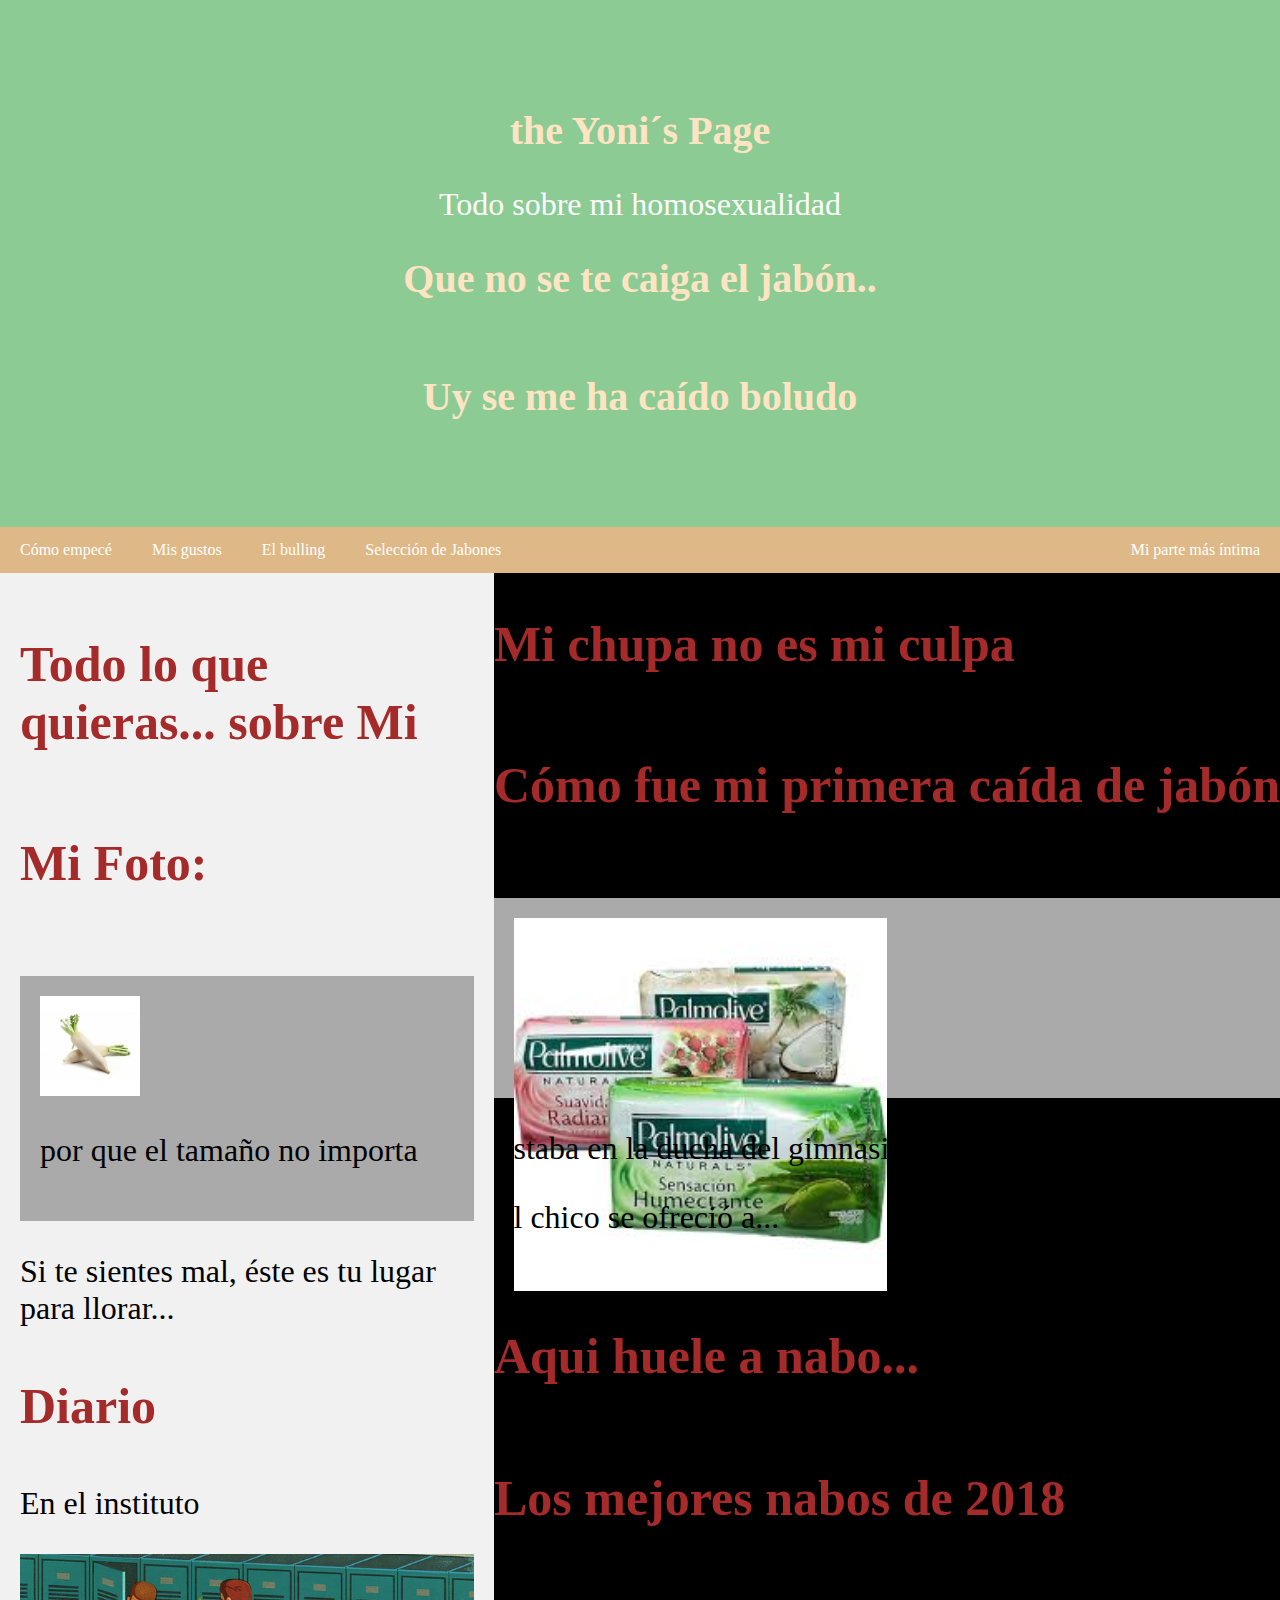
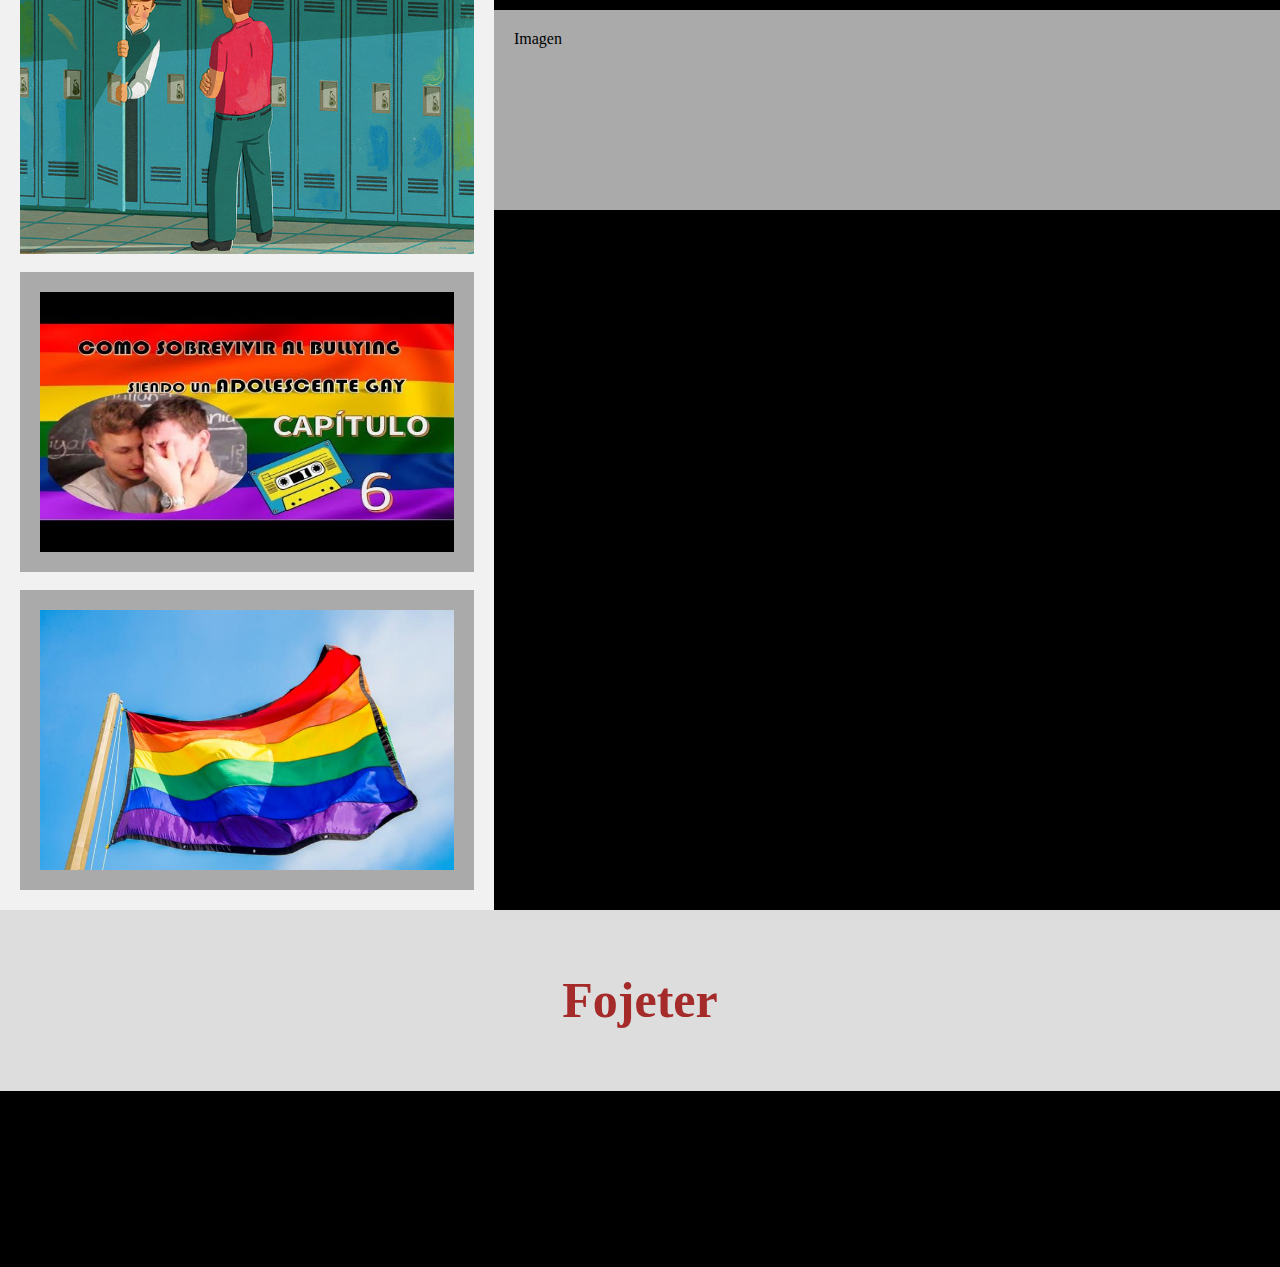
==== commit e03d4a16: "asddas" ====
--- a/index.html
+++ b/index.html
@@ -6,6 +6,115 @@
     <meta charset="UTF-8">
     <meta name="viewport" content="width=device-width, initial-scale=1">
     <link rel="stylesheet" type="text/css" media="screen" href="css/estilos.css">
+    <style>
+        * {
+            box-sizing: border-box;
+        }
+        .ro {
+            color: blueviolet;
+        }
+        /* Style the body */
+        body {
+            font-family: bold;
+            margin: 0;
+            background-color: black;
+        }
+        /* Header/logo Title */
+        .header {
+            padding: 80px;
+            text-align: center;
+            background: #ccc;
+            color: white;
+            background: rgb(141, 203, 148);
+            color: white;
+        }
+        /* Increase the font size of the heading */
+        .header h1 {
+            font-size: 40px;
+            color: bisque;
+        }
+        /* Style the top navigation bar */
+        .navbar {
+            overflow: hidden;
+            background-color: burlywood;
+        }
+        /* Style the navigation bar links */
+        .navbar a {
+            float: left;
+            display: block;
+            color: white;
+            text-align: center;
+            padding: 14px 20px;
+            text-decoration: none;
+        }
+        /* Right-aligned link */
+        .navbar a.right {
+            float: right;
+        }
+        /* Change color on hover */
+        .navbar a:hover {
+            background-color: #ddd;
+            color: black;
+        }
+        /* Column container */
+        .row {
+            display: -ms-flexbox;
+            /* IE10 */
+            display: flex;
+            -ms-flex-wrap: wrap;
+            /* IE10 */
+            flex-wrap: wrap;
+        }
+        /* Create two unequal columns that sits next to each other */
+        /* Sidebar/left column */
+        .side {
+            -ms-flex: 30%;
+            /* IE10 */
+            flex: 30%;
+            background-color: #f1f1f1;
+            padding: 20px;
+        }
+        /* Main column */
+        .main {
+            -ms-flex: 70%;
+            /* IE10 */
+            flex: 70%;
+            background-color: white;
+            padding: 20px;
+        }
+        /* Fake image, just for this example */
+        .fakeimg {
+            background-color: #aaa;
+            width: 100%;
+            padding: 20px;
+        }
+        /* Footer */
+        .footer {
+            padding: 20px;
+            text-align: center;
+            background: #ddd;
+        }
+        /* Responsive layout - when the screen is less than 700px wide, make the two columns stack on top of each other instead of next to each other */
+        @media screen and (max-width: 700px) {
+            .row {
+                flex-direction: column;
+            }
+        }
+        /* Responsive layout - when the screen is less than 400px wide, make the navigation links stack on top of each other instead of next to each other */
+        @media screen and (max-width: 400px) {
+            .navbar a {
+                float: none;
+                width: 100%;
+            }
+        }
+        p{
+            font-size: 2em;
+        }
+        h1,h2,h3,h4,h5{
+            font-size: 50px;
+            color: brown;
+        }
+    </style>
 </head>
 
 <body>
@@ -69,4 +178,5 @@
     </div>
 </body>
 
-</html>+</html>
+>>>>>>> Stashed changes:index.html
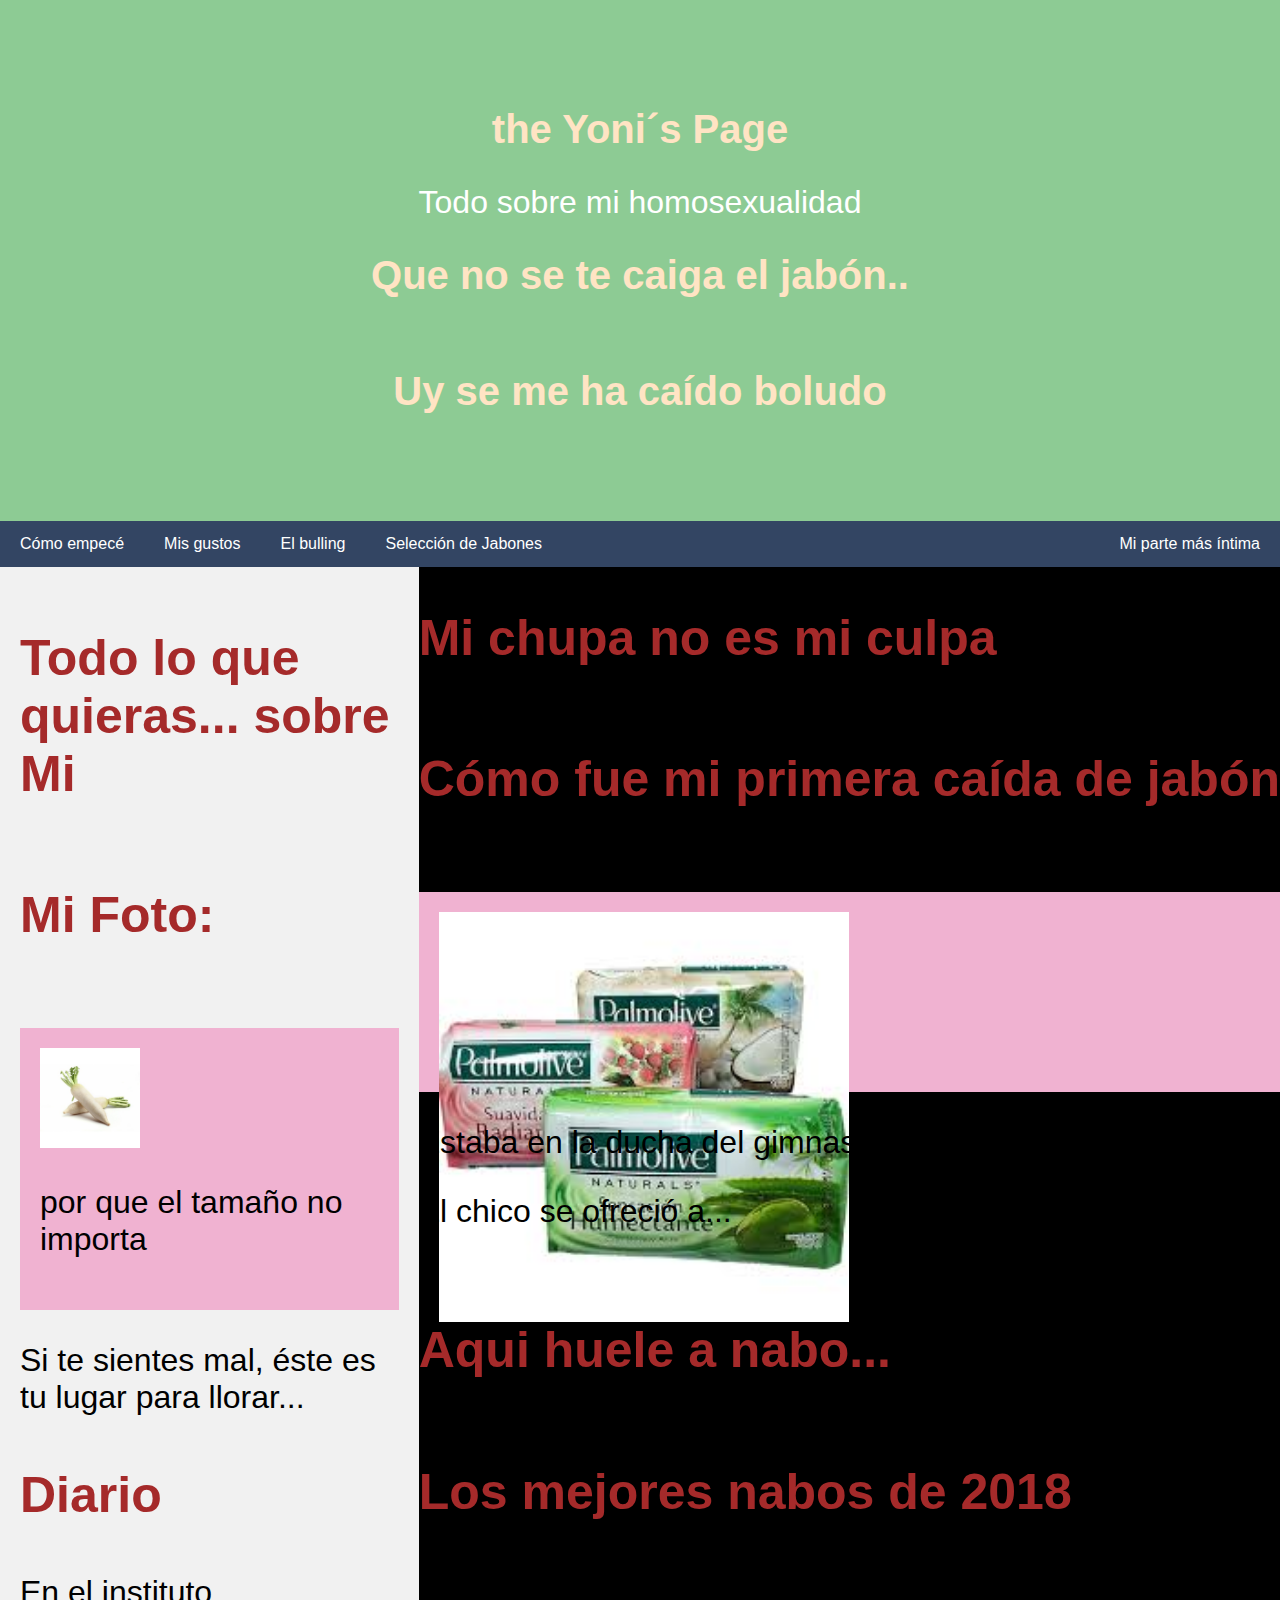
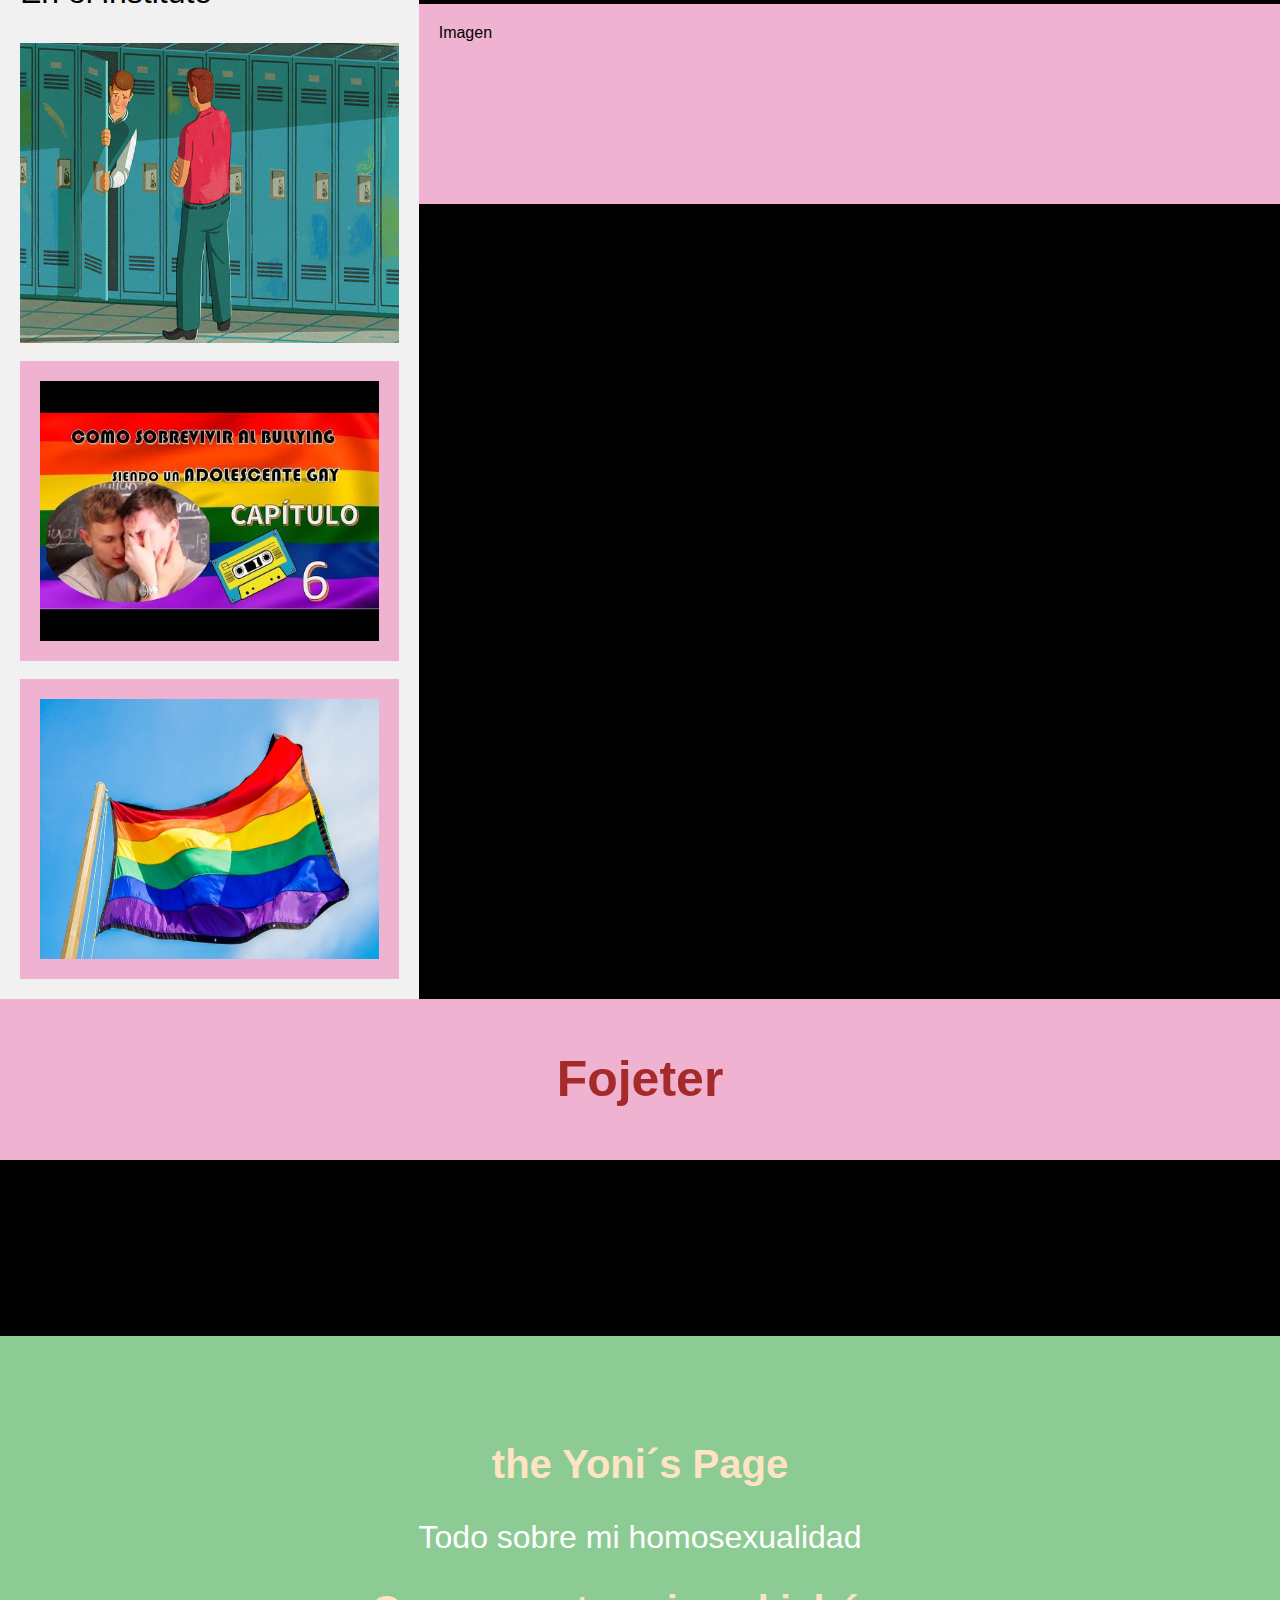
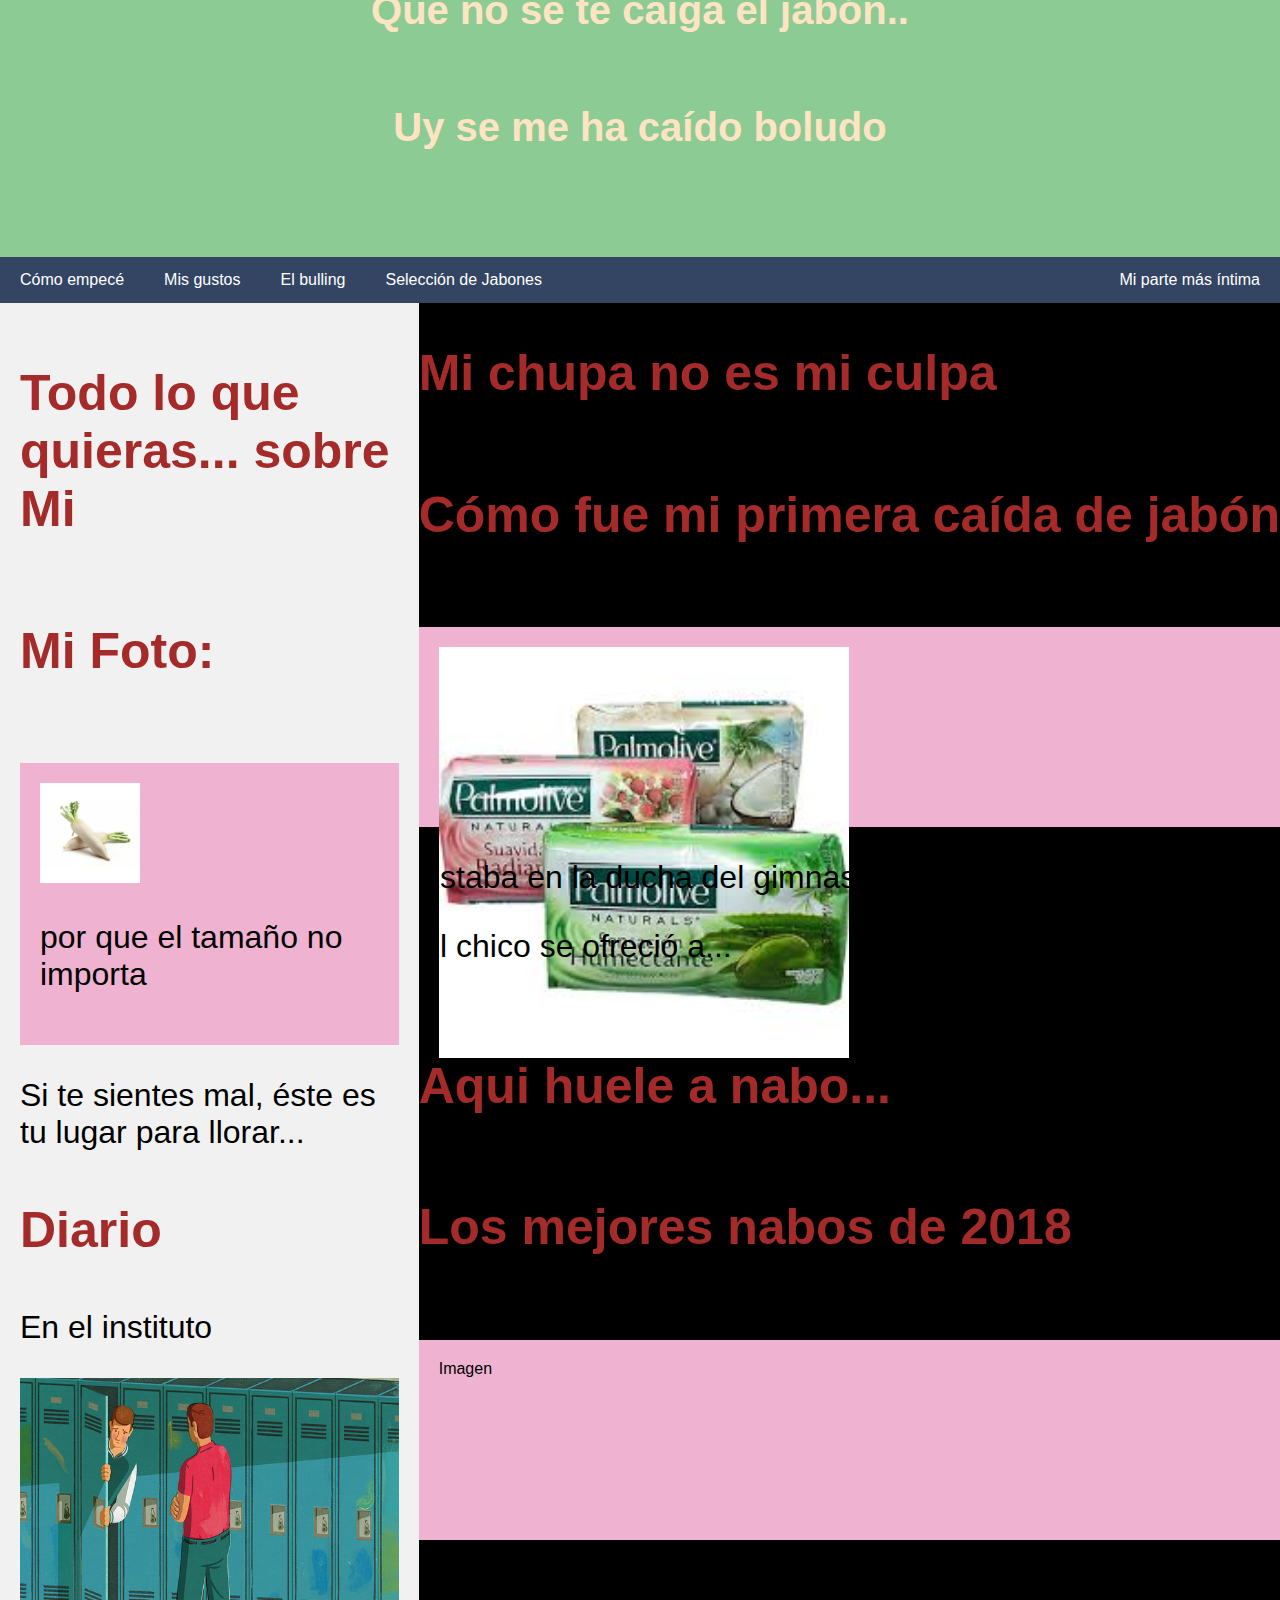
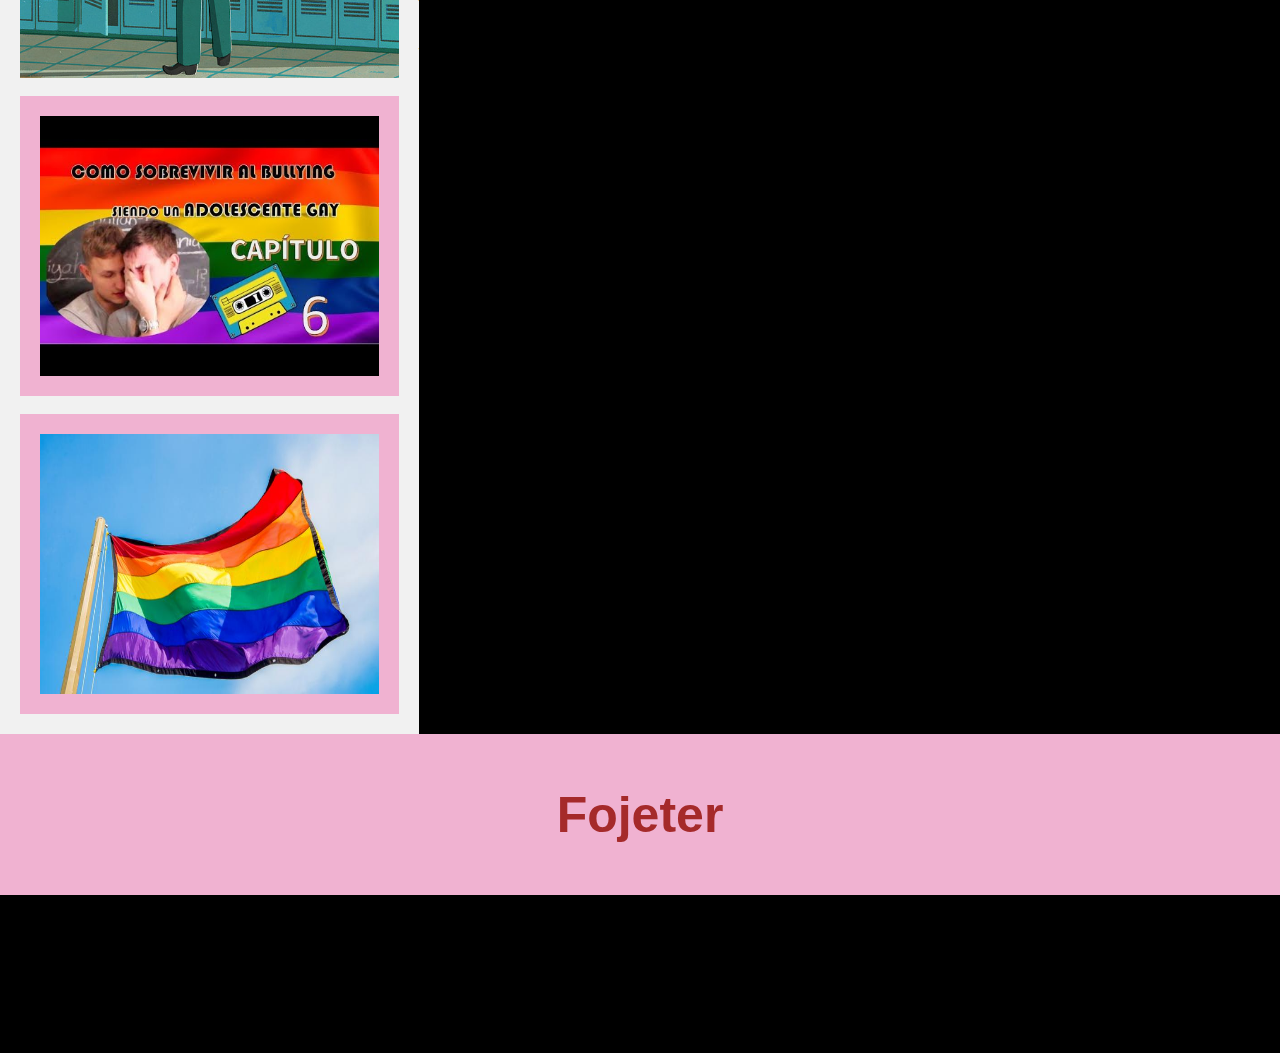
==== commit d496e9c0: "asd" ====
--- a/index.html
+++ b/index.html
@@ -180,3 +180,76 @@
 
 </html>
 >>>>>>> Stashed changes:index.html
+
+<!DOCTYPE html>
+<html lang="en">
+
+<head>
+    <title>Machete Nachete</title>
+    <meta charset="UTF-8">
+    <meta name="viewport" content="width=device-width, initial-scale=1">
+    <link rel="stylesheet" type="text/css" media="screen" href="css/estilos.css">
+</head>
+
+<body>
+
+    <div class="header">
+        <h1>the Yoni´s Page</h1>
+        <p>Todo sobre mi homosexualidad</p>
+        <h1>Que no se te caiga el jabón..</h1><br>
+        <h1>Uy se me ha caído boludo</h1>
+    </div>
+
+    <div class="navbar">
+        <a href="http://www.clara.es/belleza/fotos-chicos-mas-guapos-verano_10981"> Cómo empecé</a>
+        <a href="https://www.lafruteria.es/68-nabos"> Mis gustos</a>
+        <a href="https://en.wikipedia.org/wiki/Buying_in"> El bulling</a>
+        <a href="https://www.colgate.es/app/PalmoliveEU/ES/Naturals/BarSoaps/Sensitive.cvsp"> Selección de Jabones</a>
+        <a href="#" class="right">Mi parte más íntima</a>
+    </div>
+
+    <div class="row">
+        <div class="side">
+            <h2>Todo lo que quieras... sobre Mi</h2>
+            <h5>Mi Foto:</h5>
+            <div class="fakeimg" >
+                <img src="nabos-.jpg" width="100px"  alt="">
+                <p>por que el tamaño no importa</p>
+            </div>
+            <p>Si te sientes mal, éste es tu lugar para llorar...</p>
+            <h3>Diario</h3>
+            <p>En el instituto</p>
+            <div class="" style="height:300px;">
+                <img src="bullying.jpg" width="100%" height="100%" alt="">
+            </div>
+
+            <br>
+            <div class="fakeimg" style="height:300px;"><img src="sobrevivir.jpg" width="100%" height="100%" alt=""></div>
+            <br>
+            <div class="fakeimg" style="height:300px;"><img src="bandera.jpg" width="100%" height="100%" alt=""></div>
+        </div>
+        <div class="">
+            <h2>Mi chupa no es mi culpa</h2>
+            <h5>Cómo fue mi primera caída de jabón</h5>
+            <div class="fakeimg" style="height:200px;"><img src="palmolive.jpg" width="50%" alt=""></div>
+            <p>Estaba en la ducha del gimnasio cuando...</p>
+            <p>El chico se ofreció a...</p>
+            <br>
+            <h2>Aqui huele a nabo...</h2>
+            <h5>Los mejores nabos de 2018</h5>
+            <div class="fakeimg" style="height:200px;">Imagen</div>
+            <p>Algunos ejemplos...</p>
+            <p>Visita nuestra lista actualizada de nabos ecológicos.</p>
+        </div>
+    </div>
+
+    <div class="footer">
+        <h2>Fojeter</h2>
+    </div>
+
+    <div class="footer2">
+        <h3 style="color:black">DR.Nachete que si te agachas...</h3>
+    </div>
+</body>
+
+</html>